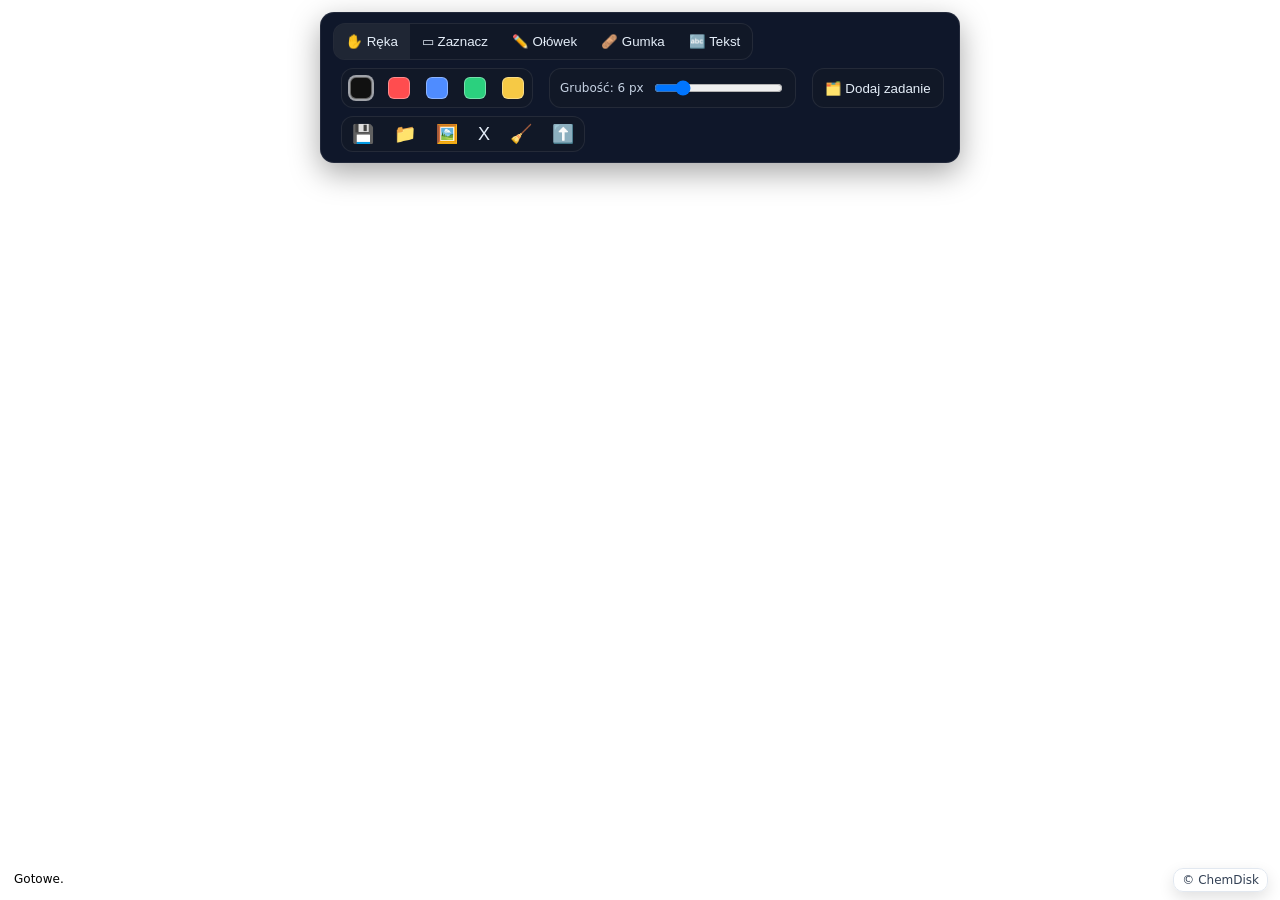
==== public/members/module/bitpaper/index.html @ 496ae7fc "new chemdisk" ====
<!DOCTYPE html>
<html lang="pl">
<head>
<base href="/members/module/bitpaper/">
<link rel="icon" href="https://cdn.jsdelivr.net/gh/Kuczis-Media/logo/benzene-ring.svg" type="image/svg+xml">
<meta charset="utf-8" />
<meta name="x-members" content="1" />
<meta name="viewport" content="width=device-width, initial-scale=1" />
<title>Tablica - ChemDisk</title>
<script src="https://identity.netlify.com/v1/netlify-identity-widget.js"></script>
<script src="/assets/js/auth.js"></script>

<style>
  :root{
    --bg:#eef2f6;
    --panel:#0f172a; --panel-2:#111827; --text:#e5eef9;
    --muted:#94a3b8; --accent:#4f8cff; --radius:14px;
    --board:#ffffff; --shadow:0 16px 36px rgba(0,0,0,.18);
  }
  *{box-sizing:border-box}
  html,body{height:100%;margin:0}
  body{font-family: ui-sans-serif, system-ui, -apple-system, Segoe UI, Roboto, "Inter", Arial, sans-serif; background:var(--bg);}

  #app{position:fixed; inset:0; display:flex}
  #stage{position:absolute; inset:0; background:var(--board); z-index:1}
  canvas{display:block; width:100%; height:100%; touch-action:none;}

  /* Toolbar */
  .toolbar{
    position:fixed; left:50%; top:12px; transform:translateX(-50%);
    background:var(--panel); color:var(--text);
    border:1px solid rgba(255,255,255,.08); border-radius:var(--radius);
    box-shadow:0 10px 30px rgba(0,0,0,.35);
    display:flex; flex-wrap:wrap; gap:8px; padding:10px 12px; z-index:1000
  }
  .group{display:flex; align-items:center; background:var(--panel-2); border:1px solid rgba(255,255,255,.08); border-radius:12px; overflow:hidden}
  .group + .group{margin-left:8px}
  .btn{appearance:none; border:0; background:transparent; color:var(--text); padding:10px 12px; cursor:pointer; display:inline-flex; align-items:center; gap:8px; transition:.15s ease; user-select:none; white-space:nowrap}
  .btn.icon{padding:8px 10px; font-size:18px; line-height:1}
  .btn[aria-pressed="true"], .btn:hover{background:rgba(255,255,255,.06)}
  .swatch{width:22px;height:22px; border-radius:6px; border:1px solid rgba(255,255,255,.35); margin:8px; cursor:pointer; outline:none}
  .swatch[aria-checked="true"]{box-shadow:0 0 0 2px #fff9;}
  .range{padding:0 10px; display:flex; align-items:center; gap:8px}
  .label{font-size:12px; color:#c6d2e3}

  /* Show-toolbar floating button */
  #showToolbarBtn{
    position:fixed; top:10px; left:50%; transform:translateX(-50%);
    display:none; z-index:1001;
    background:#0f172a; color:#e5eef9; border:1px solid rgba(255,255,255,.12);
    border-radius:999px; padding:6px 12px; cursor:pointer;
    box-shadow:0 10px 30px rgba(0,0,0,.35);
  }

  /* Inline text editor (no popup) */
  .inline-editor{
    position:absolute; z-index:1200; min-width:160px; max-width:min(520px, 70vw);
    color:#111; background:transparent; outline:none; border:1px dashed transparent;
    white-space:pre-wrap; word-break:break-word; line-height:1.25; padding:0; margin:0;
    transform-origin:top left; caret-color:currentColor;
  }
  .inline-editor::placeholder{color:#94a3b8}

  /* Status / Toast */
  .statusbar{position:fixed; left:14px; bottom:14px; z-index:1100}
  .statusbar .card{font-size:12px}
  .toast{position:fixed; right:14px; bottom:14px; z-index:1100; display:flex; flex-direction:column; gap:10px}
  .toast .item{background:#0f172a; color:#e5eef9; border:1px solid rgba(255,255,255,.12); border-radius:12px; padding:10px 12px; box-shadow:0 10px 30px rgba(0,0,0,.25)}

  /* Task window */
  .task-window{
    position:absolute; background:#ffffff; color:#0f172a; border:1px solid #dbe3ef;
    border-radius:14px; box-shadow:0 20px 40px rgba(0,0,0,.18);
    width:520px; height:360px; overflow:hidden; z-index:200; resize:both;
  }
  .task-window[hidden]{display:none}
  .task-window .tw-header{display:flex; align-items:center; justify-content:space-between; background:#f1f5f9; border-bottom:1px solid #dbe3ef; padding:8px 10px; cursor:grab; user-select:none}
  .task-window .tw-title{font-size:14px}
  .task-window .tw-actions{display:flex; gap:6px}
  .task-window .tw-actions button{border:0; background:#e2e8f0; color:#0f172a; border-radius:8px; padding:6px 8px; cursor:pointer}
  .task-window .tw-actions button:hover{background:#cbd5e1}
  .task-window .tw-content{
    position:absolute; inset:42px 10px 10px 10px; overflow:auto;
    display:flex; flex-direction:column; gap:8px;
  }
  .task-window .tw-content .drop-hint{font-size:12px; color:#64748b; border:1px dashed #cbd5e1; border-radius:10px; padding:10px; text-align:center}

  .tw-card{background:#ffffff; border:1px solid #e2e8f0; border-radius:12px; box-shadow:var(--shadow); overflow:hidden}
  .tw-card-body{padding:8px}
  .tw-image{flex:1 1 auto; min-height:160px; display:flex; flex-direction:column}
  .tw-image .tw-card-body{flex:1 1 auto; display:flex}
  .tw-image img{width:100%; height:100%; object-fit:contain; display:block; margin:0 auto; transform-origin:center center; transform:scale(1);}

  /* Brand */
  .brand{
    position:fixed; right:12px; bottom:8px; z-index:900;
    color:#334155; font-size:12px; background:#ffffffcc; padding:4px 8px;
    border:1px solid #e2e8f0; border-radius:10px; box-shadow:0 6px 16px rgba(0,0,0,.12);
    user-select:none;
  }

  @media (max-width:900px){
    .toolbar{left:12px; right:12px; transform:none}
  }
</style>
</head>
<body>
<div id="app">
  <!-- Toolbar -->
  <div class="toolbar" id="toolbar" role="toolbar" aria-label="Narzędzia">
    <div class="group" id="toolGroup" aria-label="Wybór narzędzia">
      <button class="btn" data-tool="pan" aria-pressed="true" title="Przesuwanie (Space)">✋ Ręka</button>
      <button class="btn" data-tool="select" aria-pressed="false" title="Zaznaczenie (S)">▭ Zaznacz</button>
      <button class="btn" data-tool="pencil" aria-pressed="false" title="Ołówek (P)">✏️ Ołówek</button>
      <button class="btn" data-tool="eraser" aria-pressed="false" title="Gumka (E)">🩹 Gumka</button>
      <button class="btn" data-tool="text" aria-pressed="false" title="Tekst (T)">🔤 Tekst</button>
    </div>

    <div class="group" id="colors" role="radiogroup" aria-label="Kolor">
      <button class="swatch" role="radio" aria-checked="true" data-color="#111111" style="background:#111111"></button>
      <button class="swatch" role="radio" aria-checked="false" data-color="#ff4d4f" style="background:#ff4d4f"></button>
      <button class="swatch" role="radio" aria-checked="false" data-color="#4f8cff" style="background:#4f8cff"></button>
      <button class="swatch" role="radio" aria-checked="false" data-color="#2bd07e" style="background:#2bd07e"></button>
      <button class="swatch" role="radio" aria-checked="false" data-color="#f6c945" style="background:#f6c945"></button>
    </div>

    <div class="group range">
      <span class="label" id="sizeLabel">Grubość: 6 px</span>
      <input id="size" type="range" min="1" max="100" step="1" value="20" aria-label="Grubość / Rozmiar" />
    </div>

    <div class="group">
      <button class="btn" id="addTaskWindow" title="Dodaj okno zadania">🗂️ Dodaj zadanie</button>
    </div>

    <div class="group" id="actionsGroup" aria-label="Akcje">
      <button class="btn icon" id="btnSave" title="Zapisz planszę (JSON)">💾</button>
      <input type="file" id="importFile" accept="application/json" hidden />
      <button class="btn icon" id="btnLoad" title="Wczytaj planszę (JSON)">📁</button>
      <button class="btn icon" id="btnPng" title="Eksport PNG">🖼️</button>
      <button class="btn icon" id="btnDelete" title="Usuń zaznaczenie">X</button>
      <button class="btn icon" id="btnClear" title="Wyczyść planszę">🧹</button>
      <button class="btn icon" id="hideToolbar" title="Ukryj pasek">⬆️</button>
    </div>
  </div>

  <!-- Przycisk do ponownego pokazania paska -->
  <button id="showToolbarBtn" title="Pokaż pasek">⬇️ Pasek</button>

  <!-- Stage -->
  <div id="stage">
    <canvas id="board" aria-label="Obszar rysowania"></canvas>
  </div>

  <div class="statusbar"><div class="card" id="status">Gotowe.</div></div>
  <div class="toast" id="toast"></div>
  <div class="brand">&copy; ChemDisk</div>
</div>

<script>
(async () => {
  'use strict';

  const authState = await window.ChemAuth.ready;
  if (!authState?.authenticated || !authState.session?.ok) return;

  /* ========= DOM & CTX ========= */
  const canvas = document.getElementById('board');
  const ctx = canvas.getContext('2d');

  /* ========= CURSORS ========= */
  function makeCursor(svg, x=0, y=0){
    const data = encodeURIComponent(svg.trim());
    return `url("data:image/svg+xml;utf8,${data}") ${x} ${y}, crosshair`;
  }
  const PENCIL_SVG = `<svg xmlns="http://www.w3.org/2000/svg" width="24" height="24" viewBox="0 0 24 24"><path d="M3 21l3-1 11-11-2-2L4 18l-1 3Z" fill="#000"/><path d="M14 5l2 2 2-2-2-2-2 2Z" fill="#000"/></svg>`;
  const ERASER_SVG = `<svg xmlns="http://www.w3.org/2000/svg" width="24" height="24" viewBox="0 0 24 24"><path d="M3 15l6-6a3 3 0 0 1 4 0l8 8-4 4H7l-4-4Z" fill="#000"/></svg>`;
  const CURSOR_PENCIL = makeCursor(PENCIL_SVG, 2, 20);
  const CURSOR_ERASER = makeCursor(ERASER_SVG, 12, 18);

  /* ========= STATE ========= */
  const state = {
    tool:'pan', color:'#111111',
    sizeStroke:6, sizeText:18, sizeEraser:24,
    pan:{x:0,y:0}, scale:1, spaceDown:false,
    drawing:false, dragging:false, activePointer:null,
    objects:[], history:[], future:[],
    selectionSet:new Set(), marquee:null,
    editor:null, windows:[], zCounter:100,
    dragContext:null
  };
  const MAX_BOARD_FILE_BYTES = 15 * 1024 * 1024;
  const MAX_TASK_IMAGE_BYTES = 8 * 1024 * 1024;
  const MAX_TASK_IMAGE_DATA_LENGTH = Math.ceil(MAX_TASK_IMAGE_BYTES * 4 / 3) + 256;
  const SAFE_IMAGE_DATA_RE = /^data:image\/(?:png|jpeg|webp|gif);base64,[a-z0-9+/=\s]+$/i;

  const statusEl = document.getElementById('status');
  const toastEl = document.getElementById('toast');

  /* ========= HELPERS ========= */
  const clamp=(v,a,b)=>Math.max(a,Math.min(b,v));
  function toast(msg){
    const el = document.createElement('div');
    el.className='item'; el.textContent=msg; toastEl.appendChild(el);
    setTimeout(()=>{ el.style.opacity='0'; el.style.transform='translateY(8px)'; }, 1800);
    setTimeout(()=>{ el.remove(); }, 2400);
  }
  function status(msg){ statusEl.textContent = msg; }
  function pointInRect(p, r, pad=0){
    return p.x>=r.x-pad && p.x<=r.x+r.w+pad && p.y>=r.y-pad && p.y<=r.y+r.h+pad;
  }

  /* ========= RESIZE / DPR ========= */
  function resize(){
    const dpr = Math.max(1, window.devicePixelRatio || 1);
    canvas.width = Math.round(window.innerWidth * dpr);
    canvas.height = Math.round(window.innerHeight * dpr);
    ctx.setTransform(dpr,0,0,dpr,0,0);
    draw();
  }
  window.addEventListener('resize', resize);

  /* ========= TOOLBAR SHOW/HIDE ========= */
  const toolbar = document.getElementById('toolbar');
  const hideToolbarBtn = document.getElementById('hideToolbar');
  const showToolbarBtn = document.getElementById('showToolbarBtn');
  hideToolbarBtn.addEventListener('click', ()=>{
    toolbar.style.display='none';
    showToolbarBtn.style.display='inline-flex';
  });
  showToolbarBtn.addEventListener('click', ()=>{
    toolbar.style.display='flex';
    showToolbarBtn.style.display='none';
  });

  /* ========= TOOLS ========= */
  const toolGroup = document.getElementById('toolGroup');
  toolGroup.addEventListener('click', (e)=>{
    const btn = e.target.closest('.btn'); if(!btn) return;
    setTool(btn.dataset.tool);
  });
  function setTool(t){
    state.tool = t;
    for(const b of toolGroup.querySelectorAll('.btn')) b.setAttribute('aria-pressed', String(b.dataset.tool===t));
    syncSliderToTool(); updateCursor(); status(`Narzędzie: ${t}`);
  }
  function updateCursor(){
    if(state.spaceDown || state.tool==='pan'){
      canvas.style.cursor = state.dragging ? 'grabbing' : 'grab';
    } else if(state.tool==='pencil'){ canvas.style.cursor = CURSOR_PENCIL;
    } else if(state.tool==='eraser'){ canvas.style.cursor = CURSOR_ERASER;
    } else if(state.tool==='select'){ canvas.style.cursor = 'crosshair';
    } else { canvas.style.cursor = 'text'; }
  }

  /* ========= COLORS ========= */
  const colors = document.getElementById('colors');
  colors.addEventListener('click', (e)=>{
    const sw = e.target.closest('.swatch'); if(!sw) return;
    state.color = sw.dataset.color;
    for(const s of colors.querySelectorAll('.swatch')) s.setAttribute('aria-checked', String(s===sw));
  });

  /* ========= SIZE SLIDER ========= */
  const size = document.getElementById('size'); const sizeLabel = document.getElementById('sizeLabel');
  const PENCIL_MIN=1, PENCIL_MAX=36, PENCIL_EXP=2.2;
  const ERASER_MIN=6, ERASER_MAX=64;
  const TEXT_MIN=12, TEXT_MAX=72;

  const linMap=(v, a1,b1, a2,b2)=> a2 + (b2-a2)*((v-a1)/(b1-a1));
  const pencilFromSlider=(v)=>Math.round(PENCIL_MIN + (PENCIL_MAX-PENCIL_MIN)*Math.pow((v-1)/99, PENCIL_EXP));
  const sliderFromPencil=(s)=>Math.round(1 + 99*Math.pow((clamp(s,PENCIL_MIN,PENCIL_MAX)-PENCIL_MIN)/(PENCIL_MAX-PENCIL_MIN), 1/PENCIL_EXP));
  const eraserFromSlider=(v)=>Math.round(linMap(v,1,100,ERASER_MIN,ERASER_MAX));
  const sliderFromEraser=(s)=>Math.round(linMap(clamp(s,ERASER_MIN,ERASER_MAX),ERASER_MIN,ERASER_MAX,1,100));
  const textFromSlider=(v)=>Math.round(linMap(v,1,100,TEXT_MIN,TEXT_MAX));
  const sliderFromText=(s)=>Math.round(linMap(clamp(s,TEXT_MIN,TEXT_MAX),TEXT_MIN,TEXT_MAX,1,100));

  function syncSliderToTool(){
    if(state.tool==='pencil'){
      size.value = sliderFromPencil(state.sizeStroke);
      sizeLabel.textContent = `Grubość: ${state.sizeStroke} px`;
    } else if(state.tool==='eraser'){
      size.value = sliderFromEraser(state.sizeEraser);
      sizeLabel.textContent = `Gumka: ${state.sizeEraser} px`;
    } else {
      size.value = sliderFromText(state.sizeText);
      sizeLabel.textContent = `Rozmiar tekstu: ${state.sizeText} px`;
    }
  }
  let pendingSizeSnapshot=null;
  let pendingSizeChanged=false;
  const selectedTextObjects=()=>Array.from(state.selectionSet).map(idx=>state.objects[idx]).filter(object=>object && object.type==='text');
  const beginSizeHistory=()=>{
    if(state.editor || state.tool==='pencil' || state.tool==='eraser' || !selectedTextObjects().length) return;
    if(!pendingSizeSnapshot) pendingSizeSnapshot=snapshot();
  };
  const finishSizeHistory=()=>{
    if(pendingSizeSnapshot && pendingSizeChanged) recordHistorySnapshot(pendingSizeSnapshot);
    pendingSizeSnapshot=null; pendingSizeChanged=false;
  };
  size.addEventListener('pointerdown', beginSizeHistory);
  size.addEventListener('input', (event)=>{
    const v = +size.value;
    if(state.tool==='pencil'){ state.sizeStroke=pencilFromSlider(v); sizeLabel.textContent=`Grubość: ${state.sizeStroke} px`; }
    else if(state.tool==='eraser'){ state.sizeEraser=eraserFromSlider(v); sizeLabel.textContent=`Gumka: ${state.sizeEraser} px`; }
    else { state.sizeText=textFromSlider(v); sizeLabel.textContent=`Rozmiar tekstu: ${state.sizeText} px`;
      if(state.editor && typeof state.editor.markDirty==='function') state.editor.markDirty();
      const selectedTexts=selectedTextObjects();
      const changesSelection=selectedTexts.some(object=>object.size!==state.sizeText);
      const immediateSnapshot = changesSelection && !state.editor && event.isTrusted===false ? snapshot() : null;
      if(changesSelection && !state.editor && !immediateSnapshot){
        if(!pendingSizeSnapshot) pendingSizeSnapshot=snapshot();
        pendingSizeChanged=true;
      }
      for(const object of selectedTexts) object.size=state.sizeText;
      if(state.editor){ state.editor.el.style.fontSize = (state.sizeText * state.scale) + 'px'; }
      draw();
      if(immediateSnapshot) recordHistorySnapshot(immediateSnapshot);
    }
  });
  size.addEventListener('change', finishSizeHistory);
  size.addEventListener('pointerup', finishSizeHistory);
  size.addEventListener('pointercancel', finishSizeHistory);
  size.addEventListener('blur', finishSizeHistory);

  /* ========= ACTIONS ========= */
  const btnSave = document.getElementById('btnSave');
  const btnLoad = document.getElementById('btnLoad');
  const btnPng  = document.getElementById('btnPng');
  const btnDelete = document.getElementById('btnDelete');
  const btnClear= document.getElementById('btnClear');
  const importFile = document.getElementById('importFile');

  btnSave.addEventListener('click', ()=>{
    const data = collectStateForExport();
    const blob = new Blob([JSON.stringify(data)], {type:'application/json'});
    const a = document.createElement('a');
    a.href = URL.createObjectURL(blob);
    a.download = `tablica-${new Date().toISOString().replace(/[:.]/g,'-')}.json`; // wymusza .json
    a.click(); URL.revokeObjectURL(a.href);
    toast('Zapisano plik JSON.');
  });
  btnLoad.addEventListener('click', ()=> importFile.click());
  importFile.addEventListener('change', (e)=>{
    const file = e.target.files && e.target.files[0]; if(!file) return;
    if(file.size > MAX_BOARD_FILE_BYTES){ alert('Plik planszy może mieć maksymalnie 15 MB.'); importFile.value=''; return; }
    const fr = new FileReader();
    fr.onload = ()=>{ try{ loadFromJsonString(fr.result); }catch(err){ alert('Błąd wczytywania: '+err.message); } };
    fr.readAsText(file); importFile.value='';
  });
  btnPng.addEventListener('click', ()=>{
    const w = window.innerWidth, h = window.innerHeight;
    const off = document.createElement('canvas'); off.width=w; off.height=h; const oc = off.getContext('2d');
    oc.fillStyle = '#ffffff'; oc.fillRect(0,0,w,h);
    drawTo(oc,w,h);
    const a = document.createElement('a'); a.href = off.toDataURL('image/png'); a.download = `tablica-${Date.now()}.png`; a.click();
  });
  btnDelete.addEventListener('click', ()=>{
    deleteSelection();
  });
  btnClear.addEventListener('click', ()=>{
    if(confirm('Wyczyścić całą planszę?')){
      pushHistory(); state.objects=[]; clearSelection(); closeEditor();
      for(const w of state.windows){ if(w.ro) w.ro.disconnect(); w.el.remove(); } state.windows=[];
      draw();
    }
  });

  /* ========= EXPORT / IMPORT ========= */
  function collectStateForExport(){
    const windows = state.windows.map(w=>{
      const content = w.el.querySelector('.tw-content');
      sanitizeTaskContent(content); // tylko obraz 1 szt.
      const rect = w.el.getBoundingClientRect();
      const cardsMeta = Array.from(content.querySelectorAll('.tw-card.tw-image')).map(card=>{
        const scale = parseFloat(card.dataset.scale || '1') || 1;
        return {type:'image', scale};
      });
      return {
        x:w.x, y:w.y, w:rect.width, h:rect.height,
        minimized:w.minimized || false,
        maximized: w.el.hasAttribute('data-max'),
        scroll: {top: content.scrollTop, left: content.scrollLeft},
        cards: cardsMeta,
        html: content.innerHTML
      };
    });
    return { type:'whiteboard-json', version:13, pan: state.pan, scale: state.scale, objects: state.objects, windows };
  }

  function normalizeBoardObjects(objects){
    if(!Array.isArray(objects)) return [];
    const normalized=[];
    for(const object of objects.slice(0, 5000)){
      if(!object || typeof object!=='object') continue;
      const color = /^#[0-9a-f]{6}$/i.test(String(object.color||'')) ? object.color : '#111111';
      if(object.type==='text'){
        normalized.push({
          type:'text',
          x:clamp(Number(object.x)||0, -1000000, 1000000),
          y:clamp(Number(object.y)||0, -1000000, 1000000),
          text:String(object.text||'').slice(0, 5000),
          size:clamp(Number(object.size)||18, 6, 240),
          color
        });
      } else if(object.type==='stroke' && Array.isArray(object.points)){
        const points=object.points.slice(0, 20000).map(point=>({
          x:clamp(Number(point?.x)||0, -1000000, 1000000),
          y:clamp(Number(point?.y)||0, -1000000, 1000000)
        }));
        if(points.length) normalized.push({type:'stroke', color, size:clamp(Number(object.size)||6, 1, 240), points});
      }
    }
    return normalized;
  }

  function loadFromJsonString(str){
    if(typeof str !== 'string' || str.length > MAX_BOARD_FILE_BYTES) throw new Error('Plik jest zbyt duży');
    const data = JSON.parse(str);
    if(!data || data.type!=='whiteboard-json') throw new Error('Nieprawidłowy plik');
    cancelActiveEditor();
    state.objects = normalizeBoardObjects(data.objects);
    state.pan = data.pan && Number.isFinite(Number(data.pan.x)) && Number.isFinite(Number(data.pan.y))
      ? {x:Number(data.pan.x), y:Number(data.pan.y)} : {x:0,y:0};
    state.scale = clamp(Number(data.scale) || 1, .1, 5);

    for(const w of [...state.windows]){ if(w.ro) w.ro.disconnect(); w.el.remove(); }
    state.windows=[];
    if(Array.isArray(data.windows)){ for(const w of data.windows.slice(0, 50)){ createTaskWindow({
      x:w.x,y:w.y,w:w.w,h:w.h, html:w.html, minimized:!!w.minimized, maximized:!!w.maximized,
      scroll: w.scroll, cards:w.cards, recordHistory:false
    }); } }
    clearSelection(); state.history=[]; state.future=[]; closeEditor(); draw();
  }

  // Autoload z query: ?path=plik.json
  (function autoloadFromQuery(){
    try{
      const params = new URLSearchParams(location.search);
      const path = (params.get('path') || '').trim();
      const safePath = /^[A-Za-z0-9][A-Za-z0-9_.-]{0,79}\.json$/i.test(path) ? path : '';
      if(safePath){
        fetch(safePath, {cache:'no-store'}).then(r=>{
          if(!r.ok) throw new Error('HTTP '+r.status);
          return r.text();
        }).then(txt=>{ loadFromJsonString(txt); })
        .catch(err=>{ toast('Nie udało się wczytać z path: '+err.message); });
      }
    }catch(e){}
  })();

  /* ========= COORDS ========= */
  function worldToScreen(pt){ return {x: pt.x*state.scale + state.pan.x, y: pt.y*state.scale + state.pan.y}; }
  function screenToWorld(pt){ return {x: (pt.x - state.pan.x)/state.scale, y: (pt.y - state.pan.y)/state.scale}; }

  /* ========= GRID ========= */
  function drawGrid(){
    const step = 48; const {scale, pan} = state;
    const w = canvas.clientWidth, h = canvas.clientHeight;
    const startX = Math.floor((-pan.x)/ (step*scale)) * step;
    const startY = Math.floor((-pan.y)/ (step*scale)) * step;
    ctx.save(); ctx.translate(pan.x, pan.y); ctx.scale(scale, scale);
    ctx.fillStyle = 'rgba(0,0,0,.06)';
    for(let x = startX; x < (w-pan.x)/scale + step; x+=step){
      for(let y = startY; y < (h-pan.y)/scale + step; y+=step){
        ctx.beginPath(); ctx.arc(x, y, 0.9, 0, Math.PI*2); ctx.fill();
      }
    }
    ctx.restore();
  }

  /* ========= DRAW ========= */
  function draw(){
    const w = canvas.clientWidth, h = canvas.clientHeight;
    ctx.setTransform(window.devicePixelRatio||1,0,0,window.devicePixelRatio||1,0,0);
    ctx.clearRect(0,0,w,h);
    ctx.fillStyle = '#ffffff'; ctx.fillRect(0,0,w,h);
    drawGrid();

    ctx.save();
    ctx.translate(state.pan.x, state.pan.y); ctx.scale(state.scale, state.scale);
    for(let i=0;i<state.objects.length;i++){
      const obj = state.objects[i];
      // Podczas edycji nie rysujemy tekstu edytowanego obiektu, aby uniknąć "cieniowania" (podwójnego renderu)
      if(state.editor && obj.type==='text' && i === state.editor.objIndex) continue;
      if(obj.type==='stroke') drawStroke(obj, ctx);
      else if(obj.type==='text') drawText(obj, ctx);
    }

    // selection bounds + handles
    if(state.selectionSet.size){
      const b = selectionBounds();
      if(b){
        ctx.save();
        ctx.lineWidth=1/state.scale; ctx.setLineDash([5,4]); ctx.strokeStyle='rgba(0,0,0,.45)';
        ctx.strokeRect(b.x-6, b.y-6, b.w+12, b.h+12);
        ctx.setLineDash([]);
        const hs = 5/state.scale; // small handles
        ctx.fillStyle='rgba(79,140,255,1)';
        for(const p of handlePoints(b)){ ctx.fillRect(p.x - hs, p.y - hs, hs*2, hs*2); }
        ctx.restore();
      }
    }

    // marquee
    if(state.marquee && state.marquee.active){
      const {start,current} = state.marquee;
      const rx = Math.min(start.x,current.x), ry = Math.min(start.y,current.y);
      const rw = Math.abs(start.x-current.x), rh = Math.abs(start.y-current.y);
      ctx.save();
      ctx.lineWidth=1/state.scale; ctx.setLineDash([6,4]); ctx.strokeStyle='rgba(0,0,0,.6)';
      ctx.fillStyle='rgba(79,140,255,.12)';
      ctx.fillRect(rx,ry,rw,rh); ctx.strokeRect(rx,ry,rw,rh);
      ctx.restore();
    }
    ctx.restore();

    layoutWindows();
    if(state.editor && state.editor.place) state.editor.place();
  }
  function drawTo(c,w,h){
    c.fillStyle='#fff'; c.fillRect(0,0,w,h);
    const step=48; const {scale, pan}=state;
    const startX=Math.floor((-pan.x)/(step*scale))*step;
    const startY=Math.floor((-pan.y)/(step*scale))*step;
    c.save(); c.translate(pan.x, pan.y); c.scale(scale, scale);
    c.fillStyle='rgba(0,0,0,.06)';
    for(let x=startX;x<(w-pan.x)/scale+step;x+=step){
      for(let y=startY;y<(h-pan.y)/scale+step;y+=step){
        c.beginPath(); c.arc(x,y,0.9,0,Math.PI*2); c.fill();
      }
    }
    for(const obj of state.objects){ if(obj.type==='stroke') drawStroke(obj, c); else if(obj.type==='text') drawText(obj, c); }
    c.restore();
  }

  function drawStroke(s,c){
    c.save(); c.lineJoin='round'; c.lineCap='round'; c.strokeStyle=s.color; c.lineWidth=s.size;
    c.beginPath();
    for(let i=0;i<s.points.length;i++){ const p=s.points[i]; if(i===0) c.moveTo(p.x,p.y); else c.lineTo(p.x,p.y); }
    c.stroke(); c.restore();
  }
  function drawText(t,c){
    c.save(); c.fillStyle=t.color; c.textBaseline='top';
    c.font=`${t.size}px Inter, ui-sans-serif, system-ui, -apple-system, Segoe UI, Roboto, Arial`;
    const lines=t.text.split('\n'); const lh=Math.round(t.size*1.25);
    for(let i=0;i<lines.length;i++) c.fillText(lines[i], t.x, t.y+i*lh);
    c.restore();
  }

  /* ========= BOUNDS / HIT ========= */
  function textBounds(t){
    const tester=document.createElement('canvas').getContext('2d');
    tester.font=`${t.size}px Inter, ui-sans-serif, system-ui, -apple-system, Segoe UI, Roboto, Arial`;
    const lines=t.text.split('\n'); let w=0;
    for(const line of lines){ w=Math.max(w, tester.measureText(line).width); }
    const h=Math.round(t.size*1.25)*lines.length;
    return {x:t.x,y:t.y,w,h};
  }
  function strokeBounds(s){
    let minX=Infinity,minY=Infinity,maxX=-Infinity,maxY=-Infinity;
    for(const p of s.points){ if(p.x<minX)minX=p.x; if(p.y<minY)minY=p.y; if(p.x>maxX)maxX=p.x; if(p.y>maxY)maxY=p.y; }
    return {x:minX,y:minY,w:maxX-minX,h:maxY-minY};
  }
  function objectBounds(o){ return o.type==='text'? textBounds(o) : o.type==='stroke'? strokeBounds(o) : null; }
  function rectsIntersect(a,b){ return a.x<=b.x+b.w && a.x+a.w>=b.x && a.y<=b.y+b.h && a.y+a.h>=b.y; }

  function selectionBounds(){
    if(!state.selectionSet.size) return null;
    let minX=Infinity,minY=Infinity,maxX=-Infinity,maxY=-Infinity;
    for(const idx of state.selectionSet){
      const b = objectBounds(state.objects[idx]); if(!b) continue;
      minX=Math.min(minX,b.x); minY=Math.min(minY,b.y); maxX=Math.max(maxX,b.x+b.w); maxY=Math.max(maxY,b.y+b.h);
    }
    if(minX===Infinity) return null;
    return {x:minX,y:minY,w:maxX-minX,h:maxY-minY};
  }
  function handlePoints(b){
    return [
      {x:b.x,y:b.y},{x:b.x+b.w,y:b.y},{x:b.x,y:b.y+b.h},{x:b.x+b.w,y:b.y+b.h}
    ];
  }
  function hitHandle(screenPt){
    const b = selectionBounds(); if(!b) return null;
    const hs = 8; // hit tolerance in px (screen)
    const pts = handlePoints(b).map(p=>({w:p, s: worldToScreen(p)}));
    for(let i=0;i<pts.length;i++){
      const s=pts[i].s;
      if(Math.abs(screenPt.x - s.x)<=hs && Math.abs(screenPt.y - s.y)<=hs){
        return {index:i, world:pts[i].w, center:{x:b.x+b.w/2,y:b.y+b.h/2}};
      }
    }
    return null;
  }

  // distance^2 point-segment
  function dist2PointSegment(p, v, w){
    const l2=(w.x-v.x)*(w.x-v.x)+(w.y-v.y)*(w.y-v.y); if(l2===0) return (p.x-v.x)**2+(p.y-v.y)**2;
    let t=((p.x-v.x)*(w.x-v.x)+(p.y-v.y)*(w.y-v.y))/l2; t=Math.max(0,Math.min(1,t));
    const proj={x: v.x+t*(w.x-v.x), y: v.y+t*(w.y-v.y)};
    return (p.x-proj.x)**2+(p.y-proj.y)**2;
  }
  function nearStroke(pt, s, tol){
    const tol2 = (tol*tol);
    for(let i=1;i<s.points.length;i++){
      if(dist2PointSegment(pt, s.points[i-1], s.points[i])<=tol2) return true;
    }
    return false;
  }

  /* ========= HISTORY ========= */
  function snapshot(){
    return JSON.stringify({
      objects:state.objects,
      windows: state.windows.map(w=>{
        const content = w.el.querySelector('.tw-content');
        return {x:w.x,y:w.y,w:w.w,h:w.h,minimized:w.minimized, maximized:w.el.hasAttribute('data-max'),
                scroll:{top:content.scrollTop,left:content.scrollLeft}, html: content.innerHTML};
      })
    });
  }
  function recordHistorySnapshot(serialized){
    state.history.push(serialized);
    if(state.history.length>150) state.history.shift();
    state.future=[];
  }
  function pushHistory(){ recordHistorySnapshot(snapshot()); }
  function restoreSnapshot(serialized){
    const saved = JSON.parse(serialized);
    state.objects = saved.objects||[];
    for(const w of [...state.windows]){ if(w.ro) w.ro.disconnect(); w.el.remove(); }
    state.windows=[];
    if(saved.windows){
      for(const w of saved.windows){
        createTaskWindow({
          x:w.x,y:w.y,w:w.w,h:w.h,html:w.html,
          minimized:!!w.minimized,maximized:!!w.maximized,scroll:w.scroll,
          recordHistory:false
        });
      }
    }
    clearSelection(); closeEditor(); draw();
  }
  function undo(){
    cancelActiveEditor();
    if(!state.history.length) return;
    state.future.push(snapshot());
    restoreSnapshot(state.history.pop());
  }
  function redo(){
    cancelActiveEditor();
    if(!state.future.length) return;
    state.history.push(snapshot());
    restoreSnapshot(state.future.pop());
  }

  /* ========= SELECTION ========= */
  function clearSelection(){ state.selectionSet.clear(); }
  function selectOnly(idx){ state.selectionSet.clear(); if(idx!=null) state.selectionSet.add(idx); }
  function selectByRect(rx,ry,rw,rh){
    state.selectionSet.clear();
    const r={x:rx,y:ry,w:rw,h:rh};
    for(let i=0;i<state.objects.length;i++){
      const o=state.objects[i]; const ob=objectBounds(o); if(!ob) continue;
      if(rectsIntersect(r, ob)) state.selectionSet.add(i);
    }
  }

  // Usuwa zaznaczone elementy — używane przez Delete/Backspace oraz przycisk X.
  function deleteSelection(){
    if(state.editor) return false;
    if(!state.selectionSet.size) return false;
    pushHistory();
    state.objects = state.objects.filter((_,i)=>!state.selectionSet.has(i));
    clearSelection();
    closeEditor();
    draw();
    return true;
  }

  /* ========= TRANSFORM SNAPSHOTS ========= */
  function snapshotSelected(){
    const snap=[];
    for(const idx of state.selectionSet){
      const o = state.objects[idx];
      if(o.type==='text'){ snap.push({idx, type:'text', x:o.x, y:o.y, size:o.size}); }
      else if(o.type==='stroke'){ snap.push({idx, type:'stroke', points: o.points.map(p=>({x:p.x,y:p.y}))}); }
    }
    return snap;
  }
  function applySnapshotDelta(snap, dx, dy){
    for(const s of snap){
      const o = state.objects[s.idx]; if(!o) continue;
      if(s.type==='text'){ o.x = s.x + dx; o.y = s.y + dy; }
      else if(s.type==='stroke'){ o.points = s.points.map(p=>({x:p.x+dx, y:p.y+dy})); }
    }
  }
  function applySnapshotScale(snap, cx, cy, k){
    k = Math.max(0.2, Math.min(5, k));
    for(const s of snap){
      const o = state.objects[s.idx]; if(!o) continue;
      if(s.type==='text'){
        o.x = cx + (s.x - cx) * k;
        o.y = cy + (s.y - cy) * k;
        o.size = Math.max(8, Math.round(s.size * k));
      } else if(s.type==='stroke'){
        o.points = s.points.map(p=>({x: cx + (p.x - cx)*k, y: cy + (p.y - cy)*k}));
      }
    }
  }

  /* ========= TEXT EDITOR (inline) ========= */
  function openEditor(worldPt, objIndex){
    cancelActiveEditor();

    const beforeSnapshot = snapshot();
    const isNewObject = objIndex==null;
    let targetObj;
    if(objIndex!=null){
      targetObj = state.objects[objIndex];
    } else {
      targetObj = { type:'text', x:worldPt.x, y:worldPt.y, text:'', size:state.sizeText, color:state.color };
      state.objects.push(targetObj);
      objIndex = state.objects.length - 1;
      selectOnly(objIndex);
    }
    // Zostawiamy zaznaczenie, żeby ramka była widoczna podczas edycji
    selectOnly(objIndex);

    const ed = document.createElement('div');
    ed.className = 'inline-editor';
    ed.contentEditable = 'true';
    ed.spellcheck = false;
    ed.style.color = targetObj.color;
    ed.style.font = `${targetObj.size*state.scale}px Inter, ui-sans-serif, system-ui, -apple-system, Segoe UI, Roboto, Arial`;
    ed.style.lineHeight = '1.25';
    ed.dataset.objIndex = String(objIndex);
    ed.textContent = targetObj.text || '';

    const place = () => {
      const pos = worldToScreen({x:targetObj.x, y:targetObj.y});
      ed.style.left = Math.round(pos.x) + 'px';
      ed.style.top  = Math.round(pos.y) + 'px';
      ed.style.fontSize = (targetObj.size * state.scale) + 'px';
    };
    // Zarejestruj edytor PRZED pierwszym rysowaniem, aby canvas nie narysował tekstu (brak cienia)
    const originalObject = isNewObject ? null : JSON.parse(JSON.stringify(targetObj));
    let dirty = isNewObject;
    let finished = false;
    let onDocPointerDown = null;
    const markDirty = () => { dirty = true; };
    state.editor = { el: ed, objIndex, place, markDirty };
    place();
    draw();
    document.body.appendChild(ed);

    const cleanup = () => {
      if(onDocPointerDown) document.removeEventListener('pointerdown', onDocPointerDown);
      closeEditor();
    };

    const commit = () => {
      if(finished) return;
      const txt = (ed.innerText || '').replace(/\u00A0/g,' ').replace(/\u200B/g,'').trimEnd();
      if(txt !== targetObj.text) markDirty();
      targetObj.text = txt;
      if(!targetObj.text.trim()){
        // Remove empty object
        const idx = state.objects.indexOf(targetObj);
        if(idx>=0){ state.objects.splice(idx,1); }
        clearSelection();
      } else {
        selectOnly(objIndex);
        setTool('select');
      }
      const changed = isNewObject
        ? state.objects.includes(targetObj)
        : dirty && JSON.stringify(targetObj) !== JSON.stringify(originalObject);
      if(changed) recordHistorySnapshot(beforeSnapshot);
      finished = true;
      cleanup(); draw();
    };

    const cancel = () => {
      if(finished) return;
      finished = true;
      if(isNewObject){
        const idx = state.objects.indexOf(targetObj);
        if(idx>=0) state.objects.splice(idx,1);
        clearSelection();
      } else {
        Object.keys(targetObj).forEach(key=>delete targetObj[key]);
        Object.assign(targetObj, originalObject);
        selectOnly(objIndex);
      }
      cleanup(); draw();
    };
    state.editor.cancel=cancel;

    const onInput = () => {
      const nextText = (ed.innerText || '').replace(/\u00A0/g,' ').replace(/\u200B/g,'');
      if(nextText !== targetObj.text) markDirty();
      targetObj.text = nextText;
      draw();
      autoSize();
    };

    const autoSize = () => {
      // Width grows naturally until max-width; keep position aligned.
      // Height grows with content line count automatically.
      // No extra logic needed beyond relayout against world coords.
      place();
    };

    // Ensure a visible caret when empty
    if(!ed.textContent){ ed.textContent = '\u200B'; }
    ed.addEventListener('input', onInput);
    ed.addEventListener('keydown', (e)=>{
      if(e.key==='Escape'){ e.preventDefault(); cancel(); }
      // Ctrl/Cmd+Enter = commit
      if((e.metaKey||e.ctrlKey) && e.key.toLowerCase()==='enter'){ e.preventDefault(); commit(); }
    });
    ed.addEventListener('blur', commit);

    // Don't close when clicking inside editor
    ed.addEventListener('pointerdown', (e)=>{ e.stopPropagation(); });
    // Finish when clicking outside the editor (register after current event cycle)
    onDocPointerDown = (e)=>{ if(!ed.contains(e.target)){ commit(); } };
    setTimeout(()=>{ document.addEventListener('pointerdown', onDocPointerDown, { once:true }); }, 0);

    // Set initial minimum height for caret visibility
    ed.style.minHeight = Math.round(targetObj.size * state.scale * 1.25) + 'px';
    setTimeout(()=>{ ed.focus(); place(); }, 0);
  }
  function closeEditor(){ if(state.editor){ state.editor.el.remove(); state.editor=null; } }
  function cancelActiveEditor(){
    if(!state.editor) return;
    if(typeof state.editor.cancel==='function') state.editor.cancel();
    else closeEditor();
  }

  /* ========= ERASER ========= */
  function startEraseStroke(pt){
    const stroke={type:'stroke', color:'#ffffff', size:state.sizeEraser, points:[pt]};
    state.objects.push(stroke); return stroke;
  }
  function eraseTextsAt(pt){
    const r = state.sizeEraser / state.scale;
    for(let i=state.objects.length-1;i>=0;i--){
      const o=state.objects[i]; if(o.type!=='text') continue;
      const b=textBounds(o);
      if(pt.x>=b.x-r && pt.x<=b.x+b.w+r && pt.y>=b.y-r && pt.y<=b.y+b.h+r){ state.objects.splice(i,1); }
    }
  }

  /* ========= HIT TEST ========= */
  function hitObject(pt){
    for(let i=state.objects.length-1;i>=0;i--){
      const o=state.objects[i];
      if(o.type==='text'){
        const r=textBounds(o);
        if(pt.x>=r.x-6 && pt.x<=r.x+r.w+6 && pt.y>=r.y-6 && pt.y<=r.y+r.h+6) return i;
      } else if(o.type==='stroke'){
        const b=strokeBounds(o); const tol=6/state.scale;
        if(pt.x>=b.x-tol && pt.x<=b.x+b.w+tol && pt.y>=b.y-tol && pt.y<=b.y+b.h+tol){
          if(nearStroke(pt,o,tol)) return i;
        }
      }
    }
    return null;
  }

  /* ========= POINTER ========= */
  let currentStroke=null;

  function onPointerDown(e){
    if(state.editor) return; // nie rysuj pod edytorem
    const rect=canvas.getBoundingClientRect();
    const ptS={x:e.clientX-rect.left, y:e.clientY-rect.top};
    const pt=screenToWorld(ptS);

    // SPACE lub Ręka -> pan
    if(state.spaceDown || state.tool==='pan'){
      state.activePointer=e.pointerId; canvas.setPointerCapture(e.pointerId);
      state.dragging=true; state.dragContext={mode:'pan', start:{x:e.clientX,y:e.clientY}, pan:{...state.pan}};
      updateCursor(); status('Przesuwanie...'); draw(); return;
    }

    // SELECTION: najpierw uchwyt skali
    if(state.tool==='select' && state.selectionSet.size){
      const hh = hitHandle({x:e.clientX, y:e.clientY});
      if(hh){
        pushHistory();
        state.activePointer=e.pointerId; canvas.setPointerCapture(e.pointerId);
        state.dragging=true;
        state.dragContext={mode:'scale-selection', center:hh.center, startLen:Math.hypot(hh.world.x-hh.center.x, hh.world.y-hh.center.y)||1, snapshot:snapshotSelected()};
        return;
      }
    }

    if(state.tool==='pencil'){
      pushHistory();
      state.activePointer=e.pointerId; canvas.setPointerCapture(e.pointerId);
      currentStroke={type:'stroke', color:state.color, size:state.sizeStroke, points:[pt]};
      state.objects.push(currentStroke); state.drawing=true; draw(); return;
    }

    if(state.tool==='eraser'){
      pushHistory();
      state.activePointer=e.pointerId; canvas.setPointerCapture(e.pointerId);
      eraseTextsAt(pt);
      currentStroke=startEraseStroke(pt); state.drawing=true; draw(); return;
    }

    if(state.tool==='text'){
      const idx=hitObject(pt);
      if(idx!=null && state.objects[idx].type==='text'){ openEditor({x:state.objects[idx].x,y:state.objects[idx].y}, idx); }
      else{ openEditor(pt,null); }
      return;
    }

    if(state.tool==='select'){
      const idx = hitObject(pt);
      if(idx!=null){
        const already = state.selectionSet.has(idx);
        if(e.shiftKey){ if(already) state.selectionSet.delete(idx); else state.selectionSet.add(idx); }
        else { if(!already) selectOnly(idx); } // klik w zaznaczony nie zawęża
        pushHistory();
        state.activePointer=e.pointerId; canvas.setPointerCapture(e.pointerId);
        state.dragging=true; state.dragContext={mode:'move-selection', startWorld:pt, snapshot: snapshotSelected()};
        draw(); return;
      } else {
        // klik wewnątrz ramki selekcji = ruch grupy
        const b = selectionBounds();
        if(b && pointInRect(pt, b, 0)){
          pushHistory();
          state.activePointer=e.pointerId; canvas.setPointerCapture(e.pointerId);
          state.dragging=true; state.dragContext={mode:'move-selection', startWorld:pt, snapshot: snapshotSelected()};
          draw(); return;
        }
        // poza selekcją -> marquee (single-click = odznacz)
        state.marquee={start:pt, current:pt, active:true, moved:false};
        draw(); return;
      }
    }
  }

  function onPointerMove(e){
    if(state.activePointer!==e.pointerId) {
      // marquee nie używa capture
      if(state.marquee && state.marquee.active){
        const rect=canvas.getBoundingClientRect();
        const ptS={x:e.clientX-rect.left, y:e.clientY-rect.top};
        const pt=screenToWorld(ptS);
        // zaznaczanie prostokątem
        const dx=Math.abs(pt.x - state.marquee.start.x);
        const dy=Math.abs(pt.y - state.marquee.start.y);
        if(dx>2 || dy>2) state.marquee.moved = true;
        state.marquee.current = pt;
        const sx = Math.min(state.marquee.start.x, pt.x);
        const sy = Math.min(state.marquee.start.y, pt.y);
        const sw = Math.abs(state.marquee.start.x - pt.x);
        const sh = Math.abs(state.marquee.start.y - pt.y);
        selectByRect(sx,sy,sw,sh); draw();
      }
      return;
    }
    const rect=canvas.getBoundingClientRect();
    const ptS={x:e.clientX-rect.left, y:e.clientY-rect.top};
    const pt=screenToWorld(ptS);

    if(state.drawing){
      if(state.tool==='pencil' && currentStroke){ currentStroke.points.push(pt); draw(); }
      else if(state.tool==='eraser' && currentStroke){ eraseTextsAt(pt); currentStroke.points.push(pt); draw(); }
      return;
    }
    if(state.dragging && state.dragContext){
      if(state.dragContext.mode==='pan'){
        const dx=e.clientX-state.dragContext.start.x; const dy=e.clientY-state.dragContext.start.y;
        state.pan.x=state.dragContext.pan.x+dx; state.pan.y=state.dragContext.pan.y+dy; draw(); updateCursor(); return;
      }
      if(state.dragContext.mode==='move-selection'){
        const dx = pt.x - state.dragContext.startWorld.x;
        const dy = pt.y - state.dragContext.startWorld.y;
        applySnapshotDelta(state.dragContext.snapshot, dx, dy); draw(); return;
      }
      if(state.dragContext.mode==='scale-selection'){
        const curLen = Math.hypot(pt.x - state.dragContext.center.x, pt.y - state.dragContext.center.y) || 0.001;
        const k = curLen / state.dragContext.startLen;
        applySnapshotScale(state.dragContext.snapshot, state.dragContext.center.x, state.dragContext.center.y, k); draw(); return;
      }
    }
  }

  function onPointerUp(e){
    if(state.activePointer===e.pointerId){
      state.drawing=false; state.dragging=false; state.dragContext=null;
      canvas.releasePointerCapture(e.pointerId);
    }
    if(state.marquee){
      if(state.marquee.active && !state.marquee.moved){
        // pojedynczy klik w pusty obszar -> odznacz
        clearSelection(); draw();
      }
      state.marquee=null;
    }
    currentStroke=null; state.activePointer=null;
    updateCursor(); status('Gotowe.'); draw();
  }

  canvas.addEventListener('pointerdown', onPointerDown);
  canvas.addEventListener('pointermove', onPointerMove);
  canvas.addEventListener('pointerup', onPointerUp);
  canvas.addEventListener('pointercancel', onPointerUp);

  // Dblclick = szybka edycja istniejącego tekstu
  canvas.addEventListener('dblclick',(e)=>{
    const rect=canvas.getBoundingClientRect();
    const ptS={x:e.clientX-rect.left, y:e.clientY-rect.top};
    const pt=screenToWorld(ptS);
    const idx=hitObject(pt);
    if(idx!=null && state.objects[idx].type==='text'){
      const obj=state.objects[idx]; openEditor({x:obj.x,y:obj.y}, idx);
    }
  });

  /* ========= KEYBOARD ========= */
  window.addEventListener('keydown',(e)=>{
    if(e.key===' '){ state.spaceDown=true; updateCursor(); }
    if(!state.editor){
      if(e.key.toLowerCase()==='s') setTool('select');
      if(e.key.toLowerCase()==='p') setTool('pencil');
      if(e.key.toLowerCase()==='e') setTool('eraser');
      if(e.key.toLowerCase()==='t') setTool('text');
      if(e.key.toLowerCase()==='h' || e.key.toLowerCase()==='r') setTool('pan');
      if(e.key==='['){ size.value = clamp(+size.value-1, 1, 100); size.dispatchEvent(new Event('input')); }
      if(e.key===']'){ size.value = clamp(+size.value+1, 1, 100); size.dispatchEvent(new Event('input')); }
      if((e.ctrlKey||e.metaKey) && e.key.toLowerCase()==='z'){ e.preventDefault(); undo(); }
      if((e.ctrlKey||e.metaKey) && e.key.toLowerCase()==='y'){ e.preventDefault(); redo(); }
      if(e.key==='Delete' || e.key==='Backspace'){
        if(deleteSelection()) e.preventDefault();
      }
    }
  });
  window.addEventListener('keyup', (e)=>{ if(e.key===' '){ state.spaceDown=false; updateCursor(); } });

  /* ========= TASK WINDOWS ========= */
  document.getElementById('addTaskWindow').addEventListener('click', ()=>{
    const center=screenToWorld({x:window.innerWidth/2, y:window.innerHeight/2});
    createTaskWindow({x:center.x-260,y:center.y-180,w:520,h:360});
  });

  function createTaskWindow({x=0,y=0,w=520,h=360, html='', minimized=false, maximized=false, scroll=null, cards=null, recordHistory=true}){
    x=clamp(Number(x)||0, -1000000, 1000000); y=clamp(Number(y)||0, -1000000, 1000000);
    w=clamp(Number(w)||520, 260, 2000); h=clamp(Number(h)||360, 180, 1600);
    if(recordHistory) pushHistory();
    const el=document.createElement('div'); el.className='task-window'; el.innerHTML=`
      <div class="tw-header"><span class="tw-title">Zadanie</span>
        <div class="tw-actions">
          <button data-act="min" title="Minimalizuj">–</button>
          <button data-act="max" title="Maksymalizuj">□</button>
          <button data-act="close" title="Zamknij">×</button>
        </div>
      </div>
      <div class="tw-content"><div class="drop-hint">Upuść obraz lub wklej (Ctrl+V)</div></div>`;
    const content=el.querySelector('.tw-content');
    if(html) restoreTaskContent(content, html);
    else sanitizeTaskContent(content);

    document.getElementById('stage').appendChild(el);
    const win={id:'w'+Math.random().toString(36).slice(2), x,y,w,h, minimized, el, z: ++state.zCounter, ro:null};
    el.style.width=w+'px'; el.style.height=h+'px'; el.style.zIndex=String(win.z);

    const header=el.querySelector('.tw-header');
    header.addEventListener('pointerdown', (e)=>{
      if(e.target.closest('.tw-actions')) return;
      header.setPointerCapture(e.pointerId);
      const start=screenToWorld({x:e.clientX,y:e.clientY});
      const off={x:start.x-win.x, y:start.y-win.y};
      const move=(ev)=>{ const cur=screenToWorld({x:ev.clientX,y:ev.clientY}); win.x=cur.x-off.x; win.y=cur.y-off.y; layoutWindows(); };
      const up=()=>{ header.releasePointerCapture(e.pointerId); header.removeEventListener('pointermove', move); header.removeEventListener('pointerup', up); };
      header.addEventListener('pointermove', move); header.addEventListener('pointerup', up);
    });
    el.addEventListener('mousedown', ()=>{ bringToFront(win); });

    const btnMin = el.querySelector('[data-act="min"]');
    const btnMax = el.querySelector('[data-act="max"]');
    const btnClose = el.querySelector('[data-act="close"]');
    [btnMin,btnMax,btnClose].forEach(b=>b.addEventListener('click', ev=>ev.stopPropagation()));

    btnMin.addEventListener('click', ()=>{ win.minimized=!win.minimized; content.toggleAttribute('hidden', win.minimized); });
    btnMax.addEventListener('click', ()=>{
      if(!el.hasAttribute('data-max')){
        el.setAttribute('data-max','1');
        win.x=screenToWorld({x:10,y:78}).x; win.y=screenToWorld({x:10,y:78}).y;
        const W=window.innerWidth-20, H=window.innerHeight-96;
        win.w=W; win.h=H; el.style.width=W+'px'; el.style.height=H+'px';
      } else {
        el.removeAttribute('data-max');
        win.w=w; win.h=h; el.style.width=w+'px'; el.style.height=h+'px';
      }
      layoutWindows();
    });
    btnClose.addEventListener('click', ()=>{
      pushHistory();
      clearTaskWindowContent(content); // usuń obraz z pamięci okna
      if(win.ro) win.ro.disconnect(); el.remove();
      state.windows = state.windows.filter(w=>w!==win);
    });

    // Zoom kółkiem na obrazie
    content.addEventListener('wheel', (e)=>{
      const card = e.target.closest && e.target.closest('.tw-card.tw-image');
      if(!card) return;
      e.preventDefault();
      const img = card.querySelector('img'); if(!img) return;
      const cur = parseFloat(card.dataset.scale||'1') || 1;
      let next = cur + (e.deltaY<0 ? 0.1 : -0.1);
      next = Math.min(3, Math.max(0.5, next));
      card.dataset.scale = String(next);
      img.style.transform = `scale(${next})`;
    }, {passive:false});

    // DnD + Paste (TYLKO obrazy; jedno zdjęcie – set/replace)
    content.addEventListener('dragover', (e)=>{ e.preventDefault(); });
    content.addEventListener('drop', (e)=>{
      e.preventDefault();
      if(!e.dataTransfer) return; const files=e.dataTransfer.files; if(!files||!files.length) return;
      handleImagesIntoTask(files, content);
    });
    content.addEventListener('paste', (e)=>{
      if(!e.clipboardData) return;
      const items=e.clipboardData.items; const files=[];
      for(const it of items){
        if(it.kind==='file'){ const f=it.getAsFile(); if(f && f.type.startsWith('image/')) files.push(f); }
        // ignorujemy tekst
      }
      if(files.length){ e.preventDefault(); handleImagesIntoTask(files, content); }
    });

    if(minimized) content.setAttribute('hidden','');
    if(maximized){
      el.setAttribute('data-max','1');
      win.x=screenToWorld({x:10,y:78}).x; win.y=screenToWorld({x:10,y:78}).y;
      const W=window.innerWidth-20, H=window.innerHeight-96;
      win.w=W; win.h=H; el.style.width=W+'px'; el.style.height=H+'px';
    }
    if(scroll){ content.scrollTop = scroll.top||0; content.scrollLeft = scroll.left||0; }
    if(cards){
      const imported = Array.from(content.querySelectorAll('.tw-card.tw-image'));
      imported.forEach((card,i)=>{
        const meta = cards[i]; if(!meta) return;
        const img = card.querySelector('img');
        const safeScale = clamp(Number(meta.scale) || 1, .5, 3);
        card.dataset.scale=String(safeScale); if(img) img.style.transform = `scale(${safeScale})`;
      });
    }

    win.ro = new ResizeObserver(()=>{ const r = el.getBoundingClientRect(); win.w = r.width; win.h = r.height; });
    win.ro.observe(el);

    state.windows.push(win); layoutWindows(); bringToFront(win); return win;
  }

  /* ========= TASK HELPERS ========= */
  function safeTaskImageSource(value){
    const source = typeof value === 'string' ? value : '';
    return source.length <= MAX_TASK_IMAGE_DATA_LENGTH && SAFE_IMAGE_DATA_RE.test(source) ? source : '';
  }
  function renderTaskImage(container, source, scale=1){
    container.replaceChildren();
    const safeSource = safeTaskImageSource(source);
    if(!safeSource){ ensureDropHint(container, true); return null; }
    const safeScale = clamp(Number(scale) || 1, .5, 3);
    const card = document.createElement('div');
    card.className='tw-card tw-image'; card.dataset.type='image'; card.dataset.scale=String(safeScale);
    const body = document.createElement('div'); body.className='tw-card-body';
    const img = document.createElement('img'); img.src=safeSource; img.alt='obraz'; img.style.transform=`scale(${safeScale})`;
    body.appendChild(img); card.appendChild(body); container.appendChild(card);
    return card;
  }
  function restoreTaskContent(container, html){
    const template = document.createElement('template');
    template.innerHTML = String(html || '').slice(0, MAX_TASK_IMAGE_DATA_LENGTH + 4096);
    const card = template.content.querySelector('.tw-card.tw-image');
    const image = card && card.querySelector('img');
    renderTaskImage(container, image ? image.getAttribute('src') : '', card ? card.dataset.scale : 1);
  }
  function sanitizeTaskContent(container){
    const card = container.querySelector('.tw-card.tw-image');
    const image = card && card.querySelector('img');
    renderTaskImage(container, image ? image.getAttribute('src') : '', card ? card.dataset.scale : 1);
  }
  function clearTaskWindowContent(container){
    Array.from(container.querySelectorAll('.tw-card.tw-image')).forEach(el=>el.remove());
    ensureDropHint(container, true);
  }
  function setOrReplaceImage(container, dataUrl){
    renderTaskImage(container, dataUrl, 1);
  }
  function ensureDropHint(container, show){
    let hint = container.querySelector('.drop-hint');
    if(show){
      if(!hint){
        hint=document.createElement('div');
        hint.className='drop-hint';
        hint.textContent='Upuść obraz lub wklej (Ctrl+V)';
        container.prepend(hint);
      }
    } else {
      if(hint) hint.remove();
    }
  }
  function handleImagesIntoTask(files, container){
    for(const f of files){
      if(!f) continue;
      if(f.size <= MAX_TASK_IMAGE_BYTES && ['image/png','image/jpeg','image/webp','image/gif'].includes(f.type)){
        const r=new FileReader();
        r.onload=()=>{ setOrReplaceImage(container, r.result); };
        r.readAsDataURL(f);
        break; // jedno zdjęcie
      }
    }
  }

  function bringToFront(win){ win.z=++state.zCounter; win.el.style.zIndex=String(win.z); }
  function layoutWindows(){
    for(const w of state.windows){
      const pos=worldToScreen({x:w.x,y:w.y});
      w.el.style.left=Math.round(pos.x)+'px';
      w.el.style.top=Math.round(pos.y)+'px';
    }
  }

  /* ========= START ========= */
  resize(); setTool('pan'); syncSliderToTool(); updateCursor();
  toast('Klik w puste odznacza zaznaczenie ✅');
})();
</script>
</body>
</html>
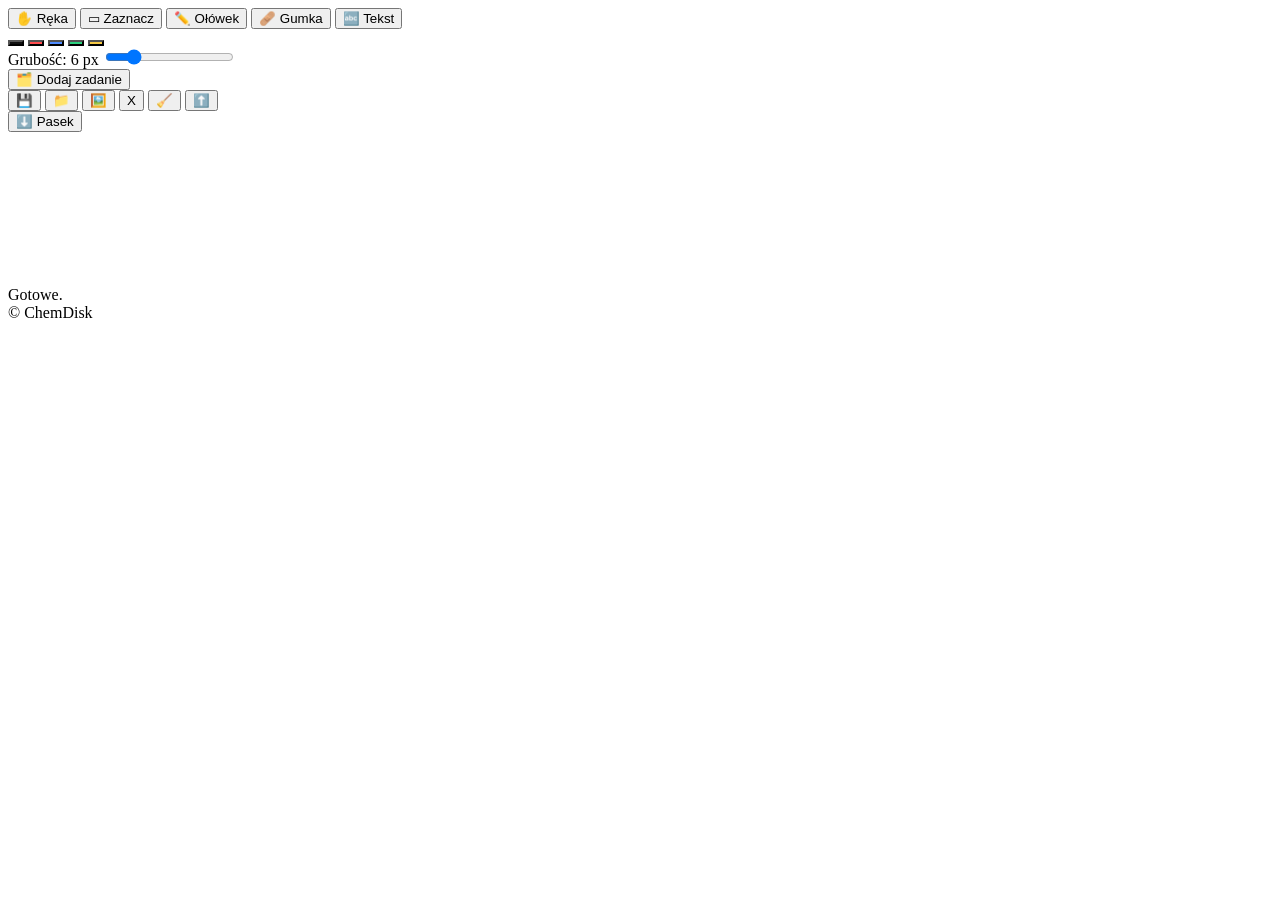
==== commit 457dbbfc: "update" ====
--- a/public/members/module/bitpaper/index.html
+++ b/public/members/module/bitpaper/index.html
@@ -7,102 +7,9 @@
 <meta name="x-members" content="1" />
 <meta name="viewport" content="width=device-width, initial-scale=1" />
 <title>Tablica - ChemDisk</title>
+<link rel="stylesheet" href="style.css">
 <script src="https://identity.netlify.com/v1/netlify-identity-widget.js"></script>
 <script src="/assets/js/auth.js"></script>
-
-<style>
-  :root{
-    --bg:#eef2f6;
-    --panel:#0f172a; --panel-2:#111827; --text:#e5eef9;
-    --muted:#94a3b8; --accent:#4f8cff; --radius:14px;
-    --board:#ffffff; --shadow:0 16px 36px rgba(0,0,0,.18);
-  }
-  *{box-sizing:border-box}
-  html,body{height:100%;margin:0}
-  body{font-family: ui-sans-serif, system-ui, -apple-system, Segoe UI, Roboto, "Inter", Arial, sans-serif; background:var(--bg);}
-
-  #app{position:fixed; inset:0; display:flex}
-  #stage{position:absolute; inset:0; background:var(--board); z-index:1}
-  canvas{display:block; width:100%; height:100%; touch-action:none;}
-
-  /* Toolbar */
-  .toolbar{
-    position:fixed; left:50%; top:12px; transform:translateX(-50%);
-    background:var(--panel); color:var(--text);
-    border:1px solid rgba(255,255,255,.08); border-radius:var(--radius);
-    box-shadow:0 10px 30px rgba(0,0,0,.35);
-    display:flex; flex-wrap:wrap; gap:8px; padding:10px 12px; z-index:1000
-  }
-  .group{display:flex; align-items:center; background:var(--panel-2); border:1px solid rgba(255,255,255,.08); border-radius:12px; overflow:hidden}
-  .group + .group{margin-left:8px}
-  .btn{appearance:none; border:0; background:transparent; color:var(--text); padding:10px 12px; cursor:pointer; display:inline-flex; align-items:center; gap:8px; transition:.15s ease; user-select:none; white-space:nowrap}
-  .btn.icon{padding:8px 10px; font-size:18px; line-height:1}
-  .btn[aria-pressed="true"], .btn:hover{background:rgba(255,255,255,.06)}
-  .swatch{width:22px;height:22px; border-radius:6px; border:1px solid rgba(255,255,255,.35); margin:8px; cursor:pointer; outline:none}
-  .swatch[aria-checked="true"]{box-shadow:0 0 0 2px #fff9;}
-  .range{padding:0 10px; display:flex; align-items:center; gap:8px}
-  .label{font-size:12px; color:#c6d2e3}
-
-  /* Show-toolbar floating button */
-  #showToolbarBtn{
-    position:fixed; top:10px; left:50%; transform:translateX(-50%);
-    display:none; z-index:1001;
-    background:#0f172a; color:#e5eef9; border:1px solid rgba(255,255,255,.12);
-    border-radius:999px; padding:6px 12px; cursor:pointer;
-    box-shadow:0 10px 30px rgba(0,0,0,.35);
-  }
-
-  /* Inline text editor (no popup) */
-  .inline-editor{
-    position:absolute; z-index:1200; min-width:160px; max-width:min(520px, 70vw);
-    color:#111; background:transparent; outline:none; border:1px dashed transparent;
-    white-space:pre-wrap; word-break:break-word; line-height:1.25; padding:0; margin:0;
-    transform-origin:top left; caret-color:currentColor;
-  }
-  .inline-editor::placeholder{color:#94a3b8}
-
-  /* Status / Toast */
-  .statusbar{position:fixed; left:14px; bottom:14px; z-index:1100}
-  .statusbar .card{font-size:12px}
-  .toast{position:fixed; right:14px; bottom:14px; z-index:1100; display:flex; flex-direction:column; gap:10px}
-  .toast .item{background:#0f172a; color:#e5eef9; border:1px solid rgba(255,255,255,.12); border-radius:12px; padding:10px 12px; box-shadow:0 10px 30px rgba(0,0,0,.25)}
-
-  /* Task window */
-  .task-window{
-    position:absolute; background:#ffffff; color:#0f172a; border:1px solid #dbe3ef;
-    border-radius:14px; box-shadow:0 20px 40px rgba(0,0,0,.18);
-    width:520px; height:360px; overflow:hidden; z-index:200; resize:both;
-  }
-  .task-window[hidden]{display:none}
-  .task-window .tw-header{display:flex; align-items:center; justify-content:space-between; background:#f1f5f9; border-bottom:1px solid #dbe3ef; padding:8px 10px; cursor:grab; user-select:none}
-  .task-window .tw-title{font-size:14px}
-  .task-window .tw-actions{display:flex; gap:6px}
-  .task-window .tw-actions button{border:0; background:#e2e8f0; color:#0f172a; border-radius:8px; padding:6px 8px; cursor:pointer}
-  .task-window .tw-actions button:hover{background:#cbd5e1}
-  .task-window .tw-content{
-    position:absolute; inset:42px 10px 10px 10px; overflow:auto;
-    display:flex; flex-direction:column; gap:8px;
-  }
-  .task-window .tw-content .drop-hint{font-size:12px; color:#64748b; border:1px dashed #cbd5e1; border-radius:10px; padding:10px; text-align:center}
-
-  .tw-card{background:#ffffff; border:1px solid #e2e8f0; border-radius:12px; box-shadow:var(--shadow); overflow:hidden}
-  .tw-card-body{padding:8px}
-  .tw-image{flex:1 1 auto; min-height:160px; display:flex; flex-direction:column}
-  .tw-image .tw-card-body{flex:1 1 auto; display:flex}
-  .tw-image img{width:100%; height:100%; object-fit:contain; display:block; margin:0 auto; transform-origin:center center; transform:scale(1);}
-
-  /* Brand */
-  .brand{
-    position:fixed; right:12px; bottom:8px; z-index:900;
-    color:#334155; font-size:12px; background:#ffffffcc; padding:4px 8px;
-    border:1px solid #e2e8f0; border-radius:10px; box-shadow:0 6px 16px rgba(0,0,0,.12);
-    user-select:none;
-  }
-
-  @media (max-width:900px){
-    .toolbar{left:12px; right:12px; transform:none}
-  }
-</style>
 </head>
 <body>
 <div id="app">
@@ -156,1086 +63,6 @@
   <div class="toast" id="toast"></div>
   <div class="brand">&copy; ChemDisk</div>
 </div>
-
-<script>
-(async () => {
-  'use strict';
-
-  const authState = await window.ChemAuth.ready;
-  if (!authState?.authenticated || !authState.session?.ok) return;
-
-  /* ========= DOM & CTX ========= */
-  const canvas = document.getElementById('board');
-  const ctx = canvas.getContext('2d');
-
-  /* ========= CURSORS ========= */
-  function makeCursor(svg, x=0, y=0){
-    const data = encodeURIComponent(svg.trim());
-    return `url("data:image/svg+xml;utf8,${data}") ${x} ${y}, crosshair`;
-  }
-  const PENCIL_SVG = `<svg xmlns="http://www.w3.org/2000/svg" width="24" height="24" viewBox="0 0 24 24"><path d="M3 21l3-1 11-11-2-2L4 18l-1 3Z" fill="#000"/><path d="M14 5l2 2 2-2-2-2-2 2Z" fill="#000"/></svg>`;
-  const ERASER_SVG = `<svg xmlns="http://www.w3.org/2000/svg" width="24" height="24" viewBox="0 0 24 24"><path d="M3 15l6-6a3 3 0 0 1 4 0l8 8-4 4H7l-4-4Z" fill="#000"/></svg>`;
-  const CURSOR_PENCIL = makeCursor(PENCIL_SVG, 2, 20);
-  const CURSOR_ERASER = makeCursor(ERASER_SVG, 12, 18);
-
-  /* ========= STATE ========= */
-  const state = {
-    tool:'pan', color:'#111111',
-    sizeStroke:6, sizeText:18, sizeEraser:24,
-    pan:{x:0,y:0}, scale:1, spaceDown:false,
-    drawing:false, dragging:false, activePointer:null,
-    objects:[], history:[], future:[],
-    selectionSet:new Set(), marquee:null,
-    editor:null, windows:[], zCounter:100,
-    dragContext:null
-  };
-  const MAX_BOARD_FILE_BYTES = 15 * 1024 * 1024;
-  const MAX_TASK_IMAGE_BYTES = 8 * 1024 * 1024;
-  const MAX_TASK_IMAGE_DATA_LENGTH = Math.ceil(MAX_TASK_IMAGE_BYTES * 4 / 3) + 256;
-  const SAFE_IMAGE_DATA_RE = /^data:image\/(?:png|jpeg|webp|gif);base64,[a-z0-9+/=\s]+$/i;
-
-  const statusEl = document.getElementById('status');
-  const toastEl = document.getElementById('toast');
-
-  /* ========= HELPERS ========= */
-  const clamp=(v,a,b)=>Math.max(a,Math.min(b,v));
-  function toast(msg){
-    const el = document.createElement('div');
-    el.className='item'; el.textContent=msg; toastEl.appendChild(el);
-    setTimeout(()=>{ el.style.opacity='0'; el.style.transform='translateY(8px)'; }, 1800);
-    setTimeout(()=>{ el.remove(); }, 2400);
-  }
-  function status(msg){ statusEl.textContent = msg; }
-  function pointInRect(p, r, pad=0){
-    return p.x>=r.x-pad && p.x<=r.x+r.w+pad && p.y>=r.y-pad && p.y<=r.y+r.h+pad;
-  }
-
-  /* ========= RESIZE / DPR ========= */
-  function resize(){
-    const dpr = Math.max(1, window.devicePixelRatio || 1);
-    canvas.width = Math.round(window.innerWidth * dpr);
-    canvas.height = Math.round(window.innerHeight * dpr);
-    ctx.setTransform(dpr,0,0,dpr,0,0);
-    draw();
-  }
-  window.addEventListener('resize', resize);
-
-  /* ========= TOOLBAR SHOW/HIDE ========= */
-  const toolbar = document.getElementById('toolbar');
-  const hideToolbarBtn = document.getElementById('hideToolbar');
-  const showToolbarBtn = document.getElementById('showToolbarBtn');
-  hideToolbarBtn.addEventListener('click', ()=>{
-    toolbar.style.display='none';
-    showToolbarBtn.style.display='inline-flex';
-  });
-  showToolbarBtn.addEventListener('click', ()=>{
-    toolbar.style.display='flex';
-    showToolbarBtn.style.display='none';
-  });
-
-  /* ========= TOOLS ========= */
-  const toolGroup = document.getElementById('toolGroup');
-  toolGroup.addEventListener('click', (e)=>{
-    const btn = e.target.closest('.btn'); if(!btn) return;
-    setTool(btn.dataset.tool);
-  });
-  function setTool(t){
-    state.tool = t;
-    for(const b of toolGroup.querySelectorAll('.btn')) b.setAttribute('aria-pressed', String(b.dataset.tool===t));
-    syncSliderToTool(); updateCursor(); status(`Narzędzie: ${t}`);
-  }
-  function updateCursor(){
-    if(state.spaceDown || state.tool==='pan'){
-      canvas.style.cursor = state.dragging ? 'grabbing' : 'grab';
-    } else if(state.tool==='pencil'){ canvas.style.cursor = CURSOR_PENCIL;
-    } else if(state.tool==='eraser'){ canvas.style.cursor = CURSOR_ERASER;
-    } else if(state.tool==='select'){ canvas.style.cursor = 'crosshair';
-    } else { canvas.style.cursor = 'text'; }
-  }
-
-  /* ========= COLORS ========= */
-  const colors = document.getElementById('colors');
-  colors.addEventListener('click', (e)=>{
-    const sw = e.target.closest('.swatch'); if(!sw) return;
-    state.color = sw.dataset.color;
-    for(const s of colors.querySelectorAll('.swatch')) s.setAttribute('aria-checked', String(s===sw));
-  });
-
-  /* ========= SIZE SLIDER ========= */
-  const size = document.getElementById('size'); const sizeLabel = document.getElementById('sizeLabel');
-  const PENCIL_MIN=1, PENCIL_MAX=36, PENCIL_EXP=2.2;
-  const ERASER_MIN=6, ERASER_MAX=64;
-  const TEXT_MIN=12, TEXT_MAX=72;
-
-  const linMap=(v, a1,b1, a2,b2)=> a2 + (b2-a2)*((v-a1)/(b1-a1));
-  const pencilFromSlider=(v)=>Math.round(PENCIL_MIN + (PENCIL_MAX-PENCIL_MIN)*Math.pow((v-1)/99, PENCIL_EXP));
-  const sliderFromPencil=(s)=>Math.round(1 + 99*Math.pow((clamp(s,PENCIL_MIN,PENCIL_MAX)-PENCIL_MIN)/(PENCIL_MAX-PENCIL_MIN), 1/PENCIL_EXP));
-  const eraserFromSlider=(v)=>Math.round(linMap(v,1,100,ERASER_MIN,ERASER_MAX));
-  const sliderFromEraser=(s)=>Math.round(linMap(clamp(s,ERASER_MIN,ERASER_MAX),ERASER_MIN,ERASER_MAX,1,100));
-  const textFromSlider=(v)=>Math.round(linMap(v,1,100,TEXT_MIN,TEXT_MAX));
-  const sliderFromText=(s)=>Math.round(linMap(clamp(s,TEXT_MIN,TEXT_MAX),TEXT_MIN,TEXT_MAX,1,100));
-
-  function syncSliderToTool(){
-    if(state.tool==='pencil'){
-      size.value = sliderFromPencil(state.sizeStroke);
-      sizeLabel.textContent = `Grubość: ${state.sizeStroke} px`;
-    } else if(state.tool==='eraser'){
-      size.value = sliderFromEraser(state.sizeEraser);
-      sizeLabel.textContent = `Gumka: ${state.sizeEraser} px`;
-    } else {
-      size.value = sliderFromText(state.sizeText);
-      sizeLabel.textContent = `Rozmiar tekstu: ${state.sizeText} px`;
-    }
-  }
-  let pendingSizeSnapshot=null;
-  let pendingSizeChanged=false;
-  const selectedTextObjects=()=>Array.from(state.selectionSet).map(idx=>state.objects[idx]).filter(object=>object && object.type==='text');
-  const beginSizeHistory=()=>{
-    if(state.editor || state.tool==='pencil' || state.tool==='eraser' || !selectedTextObjects().length) return;
-    if(!pendingSizeSnapshot) pendingSizeSnapshot=snapshot();
-  };
-  const finishSizeHistory=()=>{
-    if(pendingSizeSnapshot && pendingSizeChanged) recordHistorySnapshot(pendingSizeSnapshot);
-    pendingSizeSnapshot=null; pendingSizeChanged=false;
-  };
-  size.addEventListener('pointerdown', beginSizeHistory);
-  size.addEventListener('input', (event)=>{
-    const v = +size.value;
-    if(state.tool==='pencil'){ state.sizeStroke=pencilFromSlider(v); sizeLabel.textContent=`Grubość: ${state.sizeStroke} px`; }
-    else if(state.tool==='eraser'){ state.sizeEraser=eraserFromSlider(v); sizeLabel.textContent=`Gumka: ${state.sizeEraser} px`; }
-    else { state.sizeText=textFromSlider(v); sizeLabel.textContent=`Rozmiar tekstu: ${state.sizeText} px`;
-      if(state.editor && typeof state.editor.markDirty==='function') state.editor.markDirty();
-      const selectedTexts=selectedTextObjects();
-      const changesSelection=selectedTexts.some(object=>object.size!==state.sizeText);
-      const immediateSnapshot = changesSelection && !state.editor && event.isTrusted===false ? snapshot() : null;
-      if(changesSelection && !state.editor && !immediateSnapshot){
-        if(!pendingSizeSnapshot) pendingSizeSnapshot=snapshot();
-        pendingSizeChanged=true;
-      }
-      for(const object of selectedTexts) object.size=state.sizeText;
-      if(state.editor){ state.editor.el.style.fontSize = (state.sizeText * state.scale) + 'px'; }
-      draw();
-      if(immediateSnapshot) recordHistorySnapshot(immediateSnapshot);
-    }
-  });
-  size.addEventListener('change', finishSizeHistory);
-  size.addEventListener('pointerup', finishSizeHistory);
-  size.addEventListener('pointercancel', finishSizeHistory);
-  size.addEventListener('blur', finishSizeHistory);
-
-  /* ========= ACTIONS ========= */
-  const btnSave = document.getElementById('btnSave');
-  const btnLoad = document.getElementById('btnLoad');
-  const btnPng  = document.getElementById('btnPng');
-  const btnDelete = document.getElementById('btnDelete');
-  const btnClear= document.getElementById('btnClear');
-  const importFile = document.getElementById('importFile');
-
-  btnSave.addEventListener('click', ()=>{
-    const data = collectStateForExport();
-    const blob = new Blob([JSON.stringify(data)], {type:'application/json'});
-    const a = document.createElement('a');
-    a.href = URL.createObjectURL(blob);
-    a.download = `tablica-${new Date().toISOString().replace(/[:.]/g,'-')}.json`; // wymusza .json
-    a.click(); URL.revokeObjectURL(a.href);
-    toast('Zapisano plik JSON.');
-  });
-  btnLoad.addEventListener('click', ()=> importFile.click());
-  importFile.addEventListener('change', (e)=>{
-    const file = e.target.files && e.target.files[0]; if(!file) return;
-    if(file.size > MAX_BOARD_FILE_BYTES){ alert('Plik planszy może mieć maksymalnie 15 MB.'); importFile.value=''; return; }
-    const fr = new FileReader();
-    fr.onload = ()=>{ try{ loadFromJsonString(fr.result); }catch(err){ alert('Błąd wczytywania: '+err.message); } };
-    fr.readAsText(file); importFile.value='';
-  });
-  btnPng.addEventListener('click', ()=>{
-    const w = window.innerWidth, h = window.innerHeight;
-    const off = document.createElement('canvas'); off.width=w; off.height=h; const oc = off.getContext('2d');
-    oc.fillStyle = '#ffffff'; oc.fillRect(0,0,w,h);
-    drawTo(oc,w,h);
-    const a = document.createElement('a'); a.href = off.toDataURL('image/png'); a.download = `tablica-${Date.now()}.png`; a.click();
-  });
-  btnDelete.addEventListener('click', ()=>{
-    deleteSelection();
-  });
-  btnClear.addEventListener('click', ()=>{
-    if(confirm('Wyczyścić całą planszę?')){
-      pushHistory(); state.objects=[]; clearSelection(); closeEditor();
-      for(const w of state.windows){ if(w.ro) w.ro.disconnect(); w.el.remove(); } state.windows=[];
-      draw();
-    }
-  });
-
-  /* ========= EXPORT / IMPORT ========= */
-  function collectStateForExport(){
-    const windows = state.windows.map(w=>{
-      const content = w.el.querySelector('.tw-content');
-      sanitizeTaskContent(content); // tylko obraz 1 szt.
-      const rect = w.el.getBoundingClientRect();
-      const cardsMeta = Array.from(content.querySelectorAll('.tw-card.tw-image')).map(card=>{
-        const scale = parseFloat(card.dataset.scale || '1') || 1;
-        return {type:'image', scale};
-      });
-      return {
-        x:w.x, y:w.y, w:rect.width, h:rect.height,
-        minimized:w.minimized || false,
-        maximized: w.el.hasAttribute('data-max'),
-        scroll: {top: content.scrollTop, left: content.scrollLeft},
-        cards: cardsMeta,
-        html: content.innerHTML
-      };
-    });
-    return { type:'whiteboard-json', version:13, pan: state.pan, scale: state.scale, objects: state.objects, windows };
-  }
-
-  function normalizeBoardObjects(objects){
-    if(!Array.isArray(objects)) return [];
-    const normalized=[];
-    for(const object of objects.slice(0, 5000)){
-      if(!object || typeof object!=='object') continue;
-      const color = /^#[0-9a-f]{6}$/i.test(String(object.color||'')) ? object.color : '#111111';
-      if(object.type==='text'){
-        normalized.push({
-          type:'text',
-          x:clamp(Number(object.x)||0, -1000000, 1000000),
-          y:clamp(Number(object.y)||0, -1000000, 1000000),
-          text:String(object.text||'').slice(0, 5000),
-          size:clamp(Number(object.size)||18, 6, 240),
-          color
-        });
-      } else if(object.type==='stroke' && Array.isArray(object.points)){
-        const points=object.points.slice(0, 20000).map(point=>({
-          x:clamp(Number(point?.x)||0, -1000000, 1000000),
-          y:clamp(Number(point?.y)||0, -1000000, 1000000)
-        }));
-        if(points.length) normalized.push({type:'stroke', color, size:clamp(Number(object.size)||6, 1, 240), points});
-      }
-    }
-    return normalized;
-  }
-
-  function loadFromJsonString(str){
-    if(typeof str !== 'string' || str.length > MAX_BOARD_FILE_BYTES) throw new Error('Plik jest zbyt duży');
-    const data = JSON.parse(str);
-    if(!data || data.type!=='whiteboard-json') throw new Error('Nieprawidłowy plik');
-    cancelActiveEditor();
-    state.objects = normalizeBoardObjects(data.objects);
-    state.pan = data.pan && Number.isFinite(Number(data.pan.x)) && Number.isFinite(Number(data.pan.y))
-      ? {x:Number(data.pan.x), y:Number(data.pan.y)} : {x:0,y:0};
-    state.scale = clamp(Number(data.scale) || 1, .1, 5);
-
-    for(const w of [...state.windows]){ if(w.ro) w.ro.disconnect(); w.el.remove(); }
-    state.windows=[];
-    if(Array.isArray(data.windows)){ for(const w of data.windows.slice(0, 50)){ createTaskWindow({
-      x:w.x,y:w.y,w:w.w,h:w.h, html:w.html, minimized:!!w.minimized, maximized:!!w.maximized,
-      scroll: w.scroll, cards:w.cards, recordHistory:false
-    }); } }
-    clearSelection(); state.history=[]; state.future=[]; closeEditor(); draw();
-  }
-
-  // Autoload z query: ?path=plik.json
-  (function autoloadFromQuery(){
-    try{
-      const params = new URLSearchParams(location.search);
-      const path = (params.get('path') || '').trim();
-      const safePath = /^[A-Za-z0-9][A-Za-z0-9_.-]{0,79}\.json$/i.test(path) ? path : '';
-      if(safePath){
-        fetch(safePath, {cache:'no-store'}).then(r=>{
-          if(!r.ok) throw new Error('HTTP '+r.status);
-          return r.text();
-        }).then(txt=>{ loadFromJsonString(txt); })
-        .catch(err=>{ toast('Nie udało się wczytać z path: '+err.message); });
-      }
-    }catch(e){}
-  })();
-
-  /* ========= COORDS ========= */
-  function worldToScreen(pt){ return {x: pt.x*state.scale + state.pan.x, y: pt.y*state.scale + state.pan.y}; }
-  function screenToWorld(pt){ return {x: (pt.x - state.pan.x)/state.scale, y: (pt.y - state.pan.y)/state.scale}; }
-
-  /* ========= GRID ========= */
-  function drawGrid(){
-    const step = 48; const {scale, pan} = state;
-    const w = canvas.clientWidth, h = canvas.clientHeight;
-    const startX = Math.floor((-pan.x)/ (step*scale)) * step;
-    const startY = Math.floor((-pan.y)/ (step*scale)) * step;
-    ctx.save(); ctx.translate(pan.x, pan.y); ctx.scale(scale, scale);
-    ctx.fillStyle = 'rgba(0,0,0,.06)';
-    for(let x = startX; x < (w-pan.x)/scale + step; x+=step){
-      for(let y = startY; y < (h-pan.y)/scale + step; y+=step){
-        ctx.beginPath(); ctx.arc(x, y, 0.9, 0, Math.PI*2); ctx.fill();
-      }
-    }
-    ctx.restore();
-  }
-
-  /* ========= DRAW ========= */
-  function draw(){
-    const w = canvas.clientWidth, h = canvas.clientHeight;
-    ctx.setTransform(window.devicePixelRatio||1,0,0,window.devicePixelRatio||1,0,0);
-    ctx.clearRect(0,0,w,h);
-    ctx.fillStyle = '#ffffff'; ctx.fillRect(0,0,w,h);
-    drawGrid();
-
-    ctx.save();
-    ctx.translate(state.pan.x, state.pan.y); ctx.scale(state.scale, state.scale);
-    for(let i=0;i<state.objects.length;i++){
-      const obj = state.objects[i];
-      // Podczas edycji nie rysujemy tekstu edytowanego obiektu, aby uniknąć "cieniowania" (podwójnego renderu)
-      if(state.editor && obj.type==='text' && i === state.editor.objIndex) continue;
-      if(obj.type==='stroke') drawStroke(obj, ctx);
-      else if(obj.type==='text') drawText(obj, ctx);
-    }
-
-    // selection bounds + handles
-    if(state.selectionSet.size){
-      const b = selectionBounds();
-      if(b){
-        ctx.save();
-        ctx.lineWidth=1/state.scale; ctx.setLineDash([5,4]); ctx.strokeStyle='rgba(0,0,0,.45)';
-        ctx.strokeRect(b.x-6, b.y-6, b.w+12, b.h+12);
-        ctx.setLineDash([]);
-        const hs = 5/state.scale; // small handles
-        ctx.fillStyle='rgba(79,140,255,1)';
-        for(const p of handlePoints(b)){ ctx.fillRect(p.x - hs, p.y - hs, hs*2, hs*2); }
-        ctx.restore();
-      }
-    }
-
-    // marquee
-    if(state.marquee && state.marquee.active){
-      const {start,current} = state.marquee;
-      const rx = Math.min(start.x,current.x), ry = Math.min(start.y,current.y);
-      const rw = Math.abs(start.x-current.x), rh = Math.abs(start.y-current.y);
-      ctx.save();
-      ctx.lineWidth=1/state.scale; ctx.setLineDash([6,4]); ctx.strokeStyle='rgba(0,0,0,.6)';
-      ctx.fillStyle='rgba(79,140,255,.12)';
-      ctx.fillRect(rx,ry,rw,rh); ctx.strokeRect(rx,ry,rw,rh);
-      ctx.restore();
-    }
-    ctx.restore();
-
-    layoutWindows();
-    if(state.editor && state.editor.place) state.editor.place();
-  }
-  function drawTo(c,w,h){
-    c.fillStyle='#fff'; c.fillRect(0,0,w,h);
-    const step=48; const {scale, pan}=state;
-    const startX=Math.floor((-pan.x)/(step*scale))*step;
-    const startY=Math.floor((-pan.y)/(step*scale))*step;
-    c.save(); c.translate(pan.x, pan.y); c.scale(scale, scale);
-    c.fillStyle='rgba(0,0,0,.06)';
-    for(let x=startX;x<(w-pan.x)/scale+step;x+=step){
-      for(let y=startY;y<(h-pan.y)/scale+step;y+=step){
-        c.beginPath(); c.arc(x,y,0.9,0,Math.PI*2); c.fill();
-      }
-    }
-    for(const obj of state.objects){ if(obj.type==='stroke') drawStroke(obj, c); else if(obj.type==='text') drawText(obj, c); }
-    c.restore();
-  }
-
-  function drawStroke(s,c){
-    c.save(); c.lineJoin='round'; c.lineCap='round'; c.strokeStyle=s.color; c.lineWidth=s.size;
-    c.beginPath();
-    for(let i=0;i<s.points.length;i++){ const p=s.points[i]; if(i===0) c.moveTo(p.x,p.y); else c.lineTo(p.x,p.y); }
-    c.stroke(); c.restore();
-  }
-  function drawText(t,c){
-    c.save(); c.fillStyle=t.color; c.textBaseline='top';
-    c.font=`${t.size}px Inter, ui-sans-serif, system-ui, -apple-system, Segoe UI, Roboto, Arial`;
-    const lines=t.text.split('\n'); const lh=Math.round(t.size*1.25);
-    for(let i=0;i<lines.length;i++) c.fillText(lines[i], t.x, t.y+i*lh);
-    c.restore();
-  }
-
-  /* ========= BOUNDS / HIT ========= */
-  function textBounds(t){
-    const tester=document.createElement('canvas').getContext('2d');
-    tester.font=`${t.size}px Inter, ui-sans-serif, system-ui, -apple-system, Segoe UI, Roboto, Arial`;
-    const lines=t.text.split('\n'); let w=0;
-    for(const line of lines){ w=Math.max(w, tester.measureText(line).width); }
-    const h=Math.round(t.size*1.25)*lines.length;
-    return {x:t.x,y:t.y,w,h};
-  }
-  function strokeBounds(s){
-    let minX=Infinity,minY=Infinity,maxX=-Infinity,maxY=-Infinity;
-    for(const p of s.points){ if(p.x<minX)minX=p.x; if(p.y<minY)minY=p.y; if(p.x>maxX)maxX=p.x; if(p.y>maxY)maxY=p.y; }
-    return {x:minX,y:minY,w:maxX-minX,h:maxY-minY};
-  }
-  function objectBounds(o){ return o.type==='text'? textBounds(o) : o.type==='stroke'? strokeBounds(o) : null; }
-  function rectsIntersect(a,b){ return a.x<=b.x+b.w && a.x+a.w>=b.x && a.y<=b.y+b.h && a.y+a.h>=b.y; }
-
-  function selectionBounds(){
-    if(!state.selectionSet.size) return null;
-    let minX=Infinity,minY=Infinity,maxX=-Infinity,maxY=-Infinity;
-    for(const idx of state.selectionSet){
-      const b = objectBounds(state.objects[idx]); if(!b) continue;
-      minX=Math.min(minX,b.x); minY=Math.min(minY,b.y); maxX=Math.max(maxX,b.x+b.w); maxY=Math.max(maxY,b.y+b.h);
-    }
-    if(minX===Infinity) return null;
-    return {x:minX,y:minY,w:maxX-minX,h:maxY-minY};
-  }
-  function handlePoints(b){
-    return [
-      {x:b.x,y:b.y},{x:b.x+b.w,y:b.y},{x:b.x,y:b.y+b.h},{x:b.x+b.w,y:b.y+b.h}
-    ];
-  }
-  function hitHandle(screenPt){
-    const b = selectionBounds(); if(!b) return null;
-    const hs = 8; // hit tolerance in px (screen)
-    const pts = handlePoints(b).map(p=>({w:p, s: worldToScreen(p)}));
-    for(let i=0;i<pts.length;i++){
-      const s=pts[i].s;
-      if(Math.abs(screenPt.x - s.x)<=hs && Math.abs(screenPt.y - s.y)<=hs){
-        return {index:i, world:pts[i].w, center:{x:b.x+b.w/2,y:b.y+b.h/2}};
-      }
-    }
-    return null;
-  }
-
-  // distance^2 point-segment
-  function dist2PointSegment(p, v, w){
-    const l2=(w.x-v.x)*(w.x-v.x)+(w.y-v.y)*(w.y-v.y); if(l2===0) return (p.x-v.x)**2+(p.y-v.y)**2;
-    let t=((p.x-v.x)*(w.x-v.x)+(p.y-v.y)*(w.y-v.y))/l2; t=Math.max(0,Math.min(1,t));
-    const proj={x: v.x+t*(w.x-v.x), y: v.y+t*(w.y-v.y)};
-    return (p.x-proj.x)**2+(p.y-proj.y)**2;
-  }
-  function nearStroke(pt, s, tol){
-    const tol2 = (tol*tol);
-    for(let i=1;i<s.points.length;i++){
-      if(dist2PointSegment(pt, s.points[i-1], s.points[i])<=tol2) return true;
-    }
-    return false;
-  }
-
-  /* ========= HISTORY ========= */
-  function snapshot(){
-    return JSON.stringify({
-      objects:state.objects,
-      windows: state.windows.map(w=>{
-        const content = w.el.querySelector('.tw-content');
-        return {x:w.x,y:w.y,w:w.w,h:w.h,minimized:w.minimized, maximized:w.el.hasAttribute('data-max'),
-                scroll:{top:content.scrollTop,left:content.scrollLeft}, html: content.innerHTML};
-      })
-    });
-  }
-  function recordHistorySnapshot(serialized){
-    state.history.push(serialized);
-    if(state.history.length>150) state.history.shift();
-    state.future=[];
-  }
-  function pushHistory(){ recordHistorySnapshot(snapshot()); }
-  function restoreSnapshot(serialized){
-    const saved = JSON.parse(serialized);
-    state.objects = saved.objects||[];
-    for(const w of [...state.windows]){ if(w.ro) w.ro.disconnect(); w.el.remove(); }
-    state.windows=[];
-    if(saved.windows){
-      for(const w of saved.windows){
-        createTaskWindow({
-          x:w.x,y:w.y,w:w.w,h:w.h,html:w.html,
-          minimized:!!w.minimized,maximized:!!w.maximized,scroll:w.scroll,
-          recordHistory:false
-        });
-      }
-    }
-    clearSelection(); closeEditor(); draw();
-  }
-  function undo(){
-    cancelActiveEditor();
-    if(!state.history.length) return;
-    state.future.push(snapshot());
-    restoreSnapshot(state.history.pop());
-  }
-  function redo(){
-    cancelActiveEditor();
-    if(!state.future.length) return;
-    state.history.push(snapshot());
-    restoreSnapshot(state.future.pop());
-  }
-
-  /* ========= SELECTION ========= */
-  function clearSelection(){ state.selectionSet.clear(); }
-  function selectOnly(idx){ state.selectionSet.clear(); if(idx!=null) state.selectionSet.add(idx); }
-  function selectByRect(rx,ry,rw,rh){
-    state.selectionSet.clear();
-    const r={x:rx,y:ry,w:rw,h:rh};
-    for(let i=0;i<state.objects.length;i++){
-      const o=state.objects[i]; const ob=objectBounds(o); if(!ob) continue;
-      if(rectsIntersect(r, ob)) state.selectionSet.add(i);
-    }
-  }
-
-  // Usuwa zaznaczone elementy — używane przez Delete/Backspace oraz przycisk X.
-  function deleteSelection(){
-    if(state.editor) return false;
-    if(!state.selectionSet.size) return false;
-    pushHistory();
-    state.objects = state.objects.filter((_,i)=>!state.selectionSet.has(i));
-    clearSelection();
-    closeEditor();
-    draw();
-    return true;
-  }
-
-  /* ========= TRANSFORM SNAPSHOTS ========= */
-  function snapshotSelected(){
-    const snap=[];
-    for(const idx of state.selectionSet){
-      const o = state.objects[idx];
-      if(o.type==='text'){ snap.push({idx, type:'text', x:o.x, y:o.y, size:o.size}); }
-      else if(o.type==='stroke'){ snap.push({idx, type:'stroke', points: o.points.map(p=>({x:p.x,y:p.y}))}); }
-    }
-    return snap;
-  }
-  function applySnapshotDelta(snap, dx, dy){
-    for(const s of snap){
-      const o = state.objects[s.idx]; if(!o) continue;
-      if(s.type==='text'){ o.x = s.x + dx; o.y = s.y + dy; }
-      else if(s.type==='stroke'){ o.points = s.points.map(p=>({x:p.x+dx, y:p.y+dy})); }
-    }
-  }
-  function applySnapshotScale(snap, cx, cy, k){
-    k = Math.max(0.2, Math.min(5, k));
-    for(const s of snap){
-      const o = state.objects[s.idx]; if(!o) continue;
-      if(s.type==='text'){
-        o.x = cx + (s.x - cx) * k;
-        o.y = cy + (s.y - cy) * k;
-        o.size = Math.max(8, Math.round(s.size * k));
-      } else if(s.type==='stroke'){
-        o.points = s.points.map(p=>({x: cx + (p.x - cx)*k, y: cy + (p.y - cy)*k}));
-      }
-    }
-  }
-
-  /* ========= TEXT EDITOR (inline) ========= */
-  function openEditor(worldPt, objIndex){
-    cancelActiveEditor();
-
-    const beforeSnapshot = snapshot();
-    const isNewObject = objIndex==null;
-    let targetObj;
-    if(objIndex!=null){
-      targetObj = state.objects[objIndex];
-    } else {
-      targetObj = { type:'text', x:worldPt.x, y:worldPt.y, text:'', size:state.sizeText, color:state.color };
-      state.objects.push(targetObj);
-      objIndex = state.objects.length - 1;
-      selectOnly(objIndex);
-    }
-    // Zostawiamy zaznaczenie, żeby ramka była widoczna podczas edycji
-    selectOnly(objIndex);
-
-    const ed = document.createElement('div');
-    ed.className = 'inline-editor';
-    ed.contentEditable = 'true';
-    ed.spellcheck = false;
-    ed.style.color = targetObj.color;
-    ed.style.font = `${targetObj.size*state.scale}px Inter, ui-sans-serif, system-ui, -apple-system, Segoe UI, Roboto, Arial`;
-    ed.style.lineHeight = '1.25';
-    ed.dataset.objIndex = String(objIndex);
-    ed.textContent = targetObj.text || '';
-
-    const place = () => {
-      const pos = worldToScreen({x:targetObj.x, y:targetObj.y});
-      ed.style.left = Math.round(pos.x) + 'px';
-      ed.style.top  = Math.round(pos.y) + 'px';
-      ed.style.fontSize = (targetObj.size * state.scale) + 'px';
-    };
-    // Zarejestruj edytor PRZED pierwszym rysowaniem, aby canvas nie narysował tekstu (brak cienia)
-    const originalObject = isNewObject ? null : JSON.parse(JSON.stringify(targetObj));
-    let dirty = isNewObject;
-    let finished = false;
-    let onDocPointerDown = null;
-    const markDirty = () => { dirty = true; };
-    state.editor = { el: ed, objIndex, place, markDirty };
-    place();
-    draw();
-    document.body.appendChild(ed);
-
-    const cleanup = () => {
-      if(onDocPointerDown) document.removeEventListener('pointerdown', onDocPointerDown);
-      closeEditor();
-    };
-
-    const commit = () => {
-      if(finished) return;
-      const txt = (ed.innerText || '').replace(/\u00A0/g,' ').replace(/\u200B/g,'').trimEnd();
-      if(txt !== targetObj.text) markDirty();
-      targetObj.text = txt;
-      if(!targetObj.text.trim()){
-        // Remove empty object
-        const idx = state.objects.indexOf(targetObj);
-        if(idx>=0){ state.objects.splice(idx,1); }
-        clearSelection();
-      } else {
-        selectOnly(objIndex);
-        setTool('select');
-      }
-      const changed = isNewObject
-        ? state.objects.includes(targetObj)
-        : dirty && JSON.stringify(targetObj) !== JSON.stringify(originalObject);
-      if(changed) recordHistorySnapshot(beforeSnapshot);
-      finished = true;
-      cleanup(); draw();
-    };
-
-    const cancel = () => {
-      if(finished) return;
-      finished = true;
-      if(isNewObject){
-        const idx = state.objects.indexOf(targetObj);
-        if(idx>=0) state.objects.splice(idx,1);
-        clearSelection();
-      } else {
-        Object.keys(targetObj).forEach(key=>delete targetObj[key]);
-        Object.assign(targetObj, originalObject);
-        selectOnly(objIndex);
-      }
-      cleanup(); draw();
-    };
-    state.editor.cancel=cancel;
-
-    const onInput = () => {
-      const nextText = (ed.innerText || '').replace(/\u00A0/g,' ').replace(/\u200B/g,'');
-      if(nextText !== targetObj.text) markDirty();
-      targetObj.text = nextText;
-      draw();
-      autoSize();
-    };
-
-    const autoSize = () => {
-      // Width grows naturally until max-width; keep position aligned.
-      // Height grows with content line count automatically.
-      // No extra logic needed beyond relayout against world coords.
-      place();
-    };
-
-    // Ensure a visible caret when empty
-    if(!ed.textContent){ ed.textContent = '\u200B'; }
-    ed.addEventListener('input', onInput);
-    ed.addEventListener('keydown', (e)=>{
-      if(e.key==='Escape'){ e.preventDefault(); cancel(); }
-      // Ctrl/Cmd+Enter = commit
-      if((e.metaKey||e.ctrlKey) && e.key.toLowerCase()==='enter'){ e.preventDefault(); commit(); }
-    });
-    ed.addEventListener('blur', commit);
-
-    // Don't close when clicking inside editor
-    ed.addEventListener('pointerdown', (e)=>{ e.stopPropagation(); });
-    // Finish when clicking outside the editor (register after current event cycle)
-    onDocPointerDown = (e)=>{ if(!ed.contains(e.target)){ commit(); } };
-    setTimeout(()=>{ document.addEventListener('pointerdown', onDocPointerDown, { once:true }); }, 0);
-
-    // Set initial minimum height for caret visibility
-    ed.style.minHeight = Math.round(targetObj.size * state.scale * 1.25) + 'px';
-    setTimeout(()=>{ ed.focus(); place(); }, 0);
-  }
-  function closeEditor(){ if(state.editor){ state.editor.el.remove(); state.editor=null; } }
-  function cancelActiveEditor(){
-    if(!state.editor) return;
-    if(typeof state.editor.cancel==='function') state.editor.cancel();
-    else closeEditor();
-  }
-
-  /* ========= ERASER ========= */
-  function startEraseStroke(pt){
-    const stroke={type:'stroke', color:'#ffffff', size:state.sizeEraser, points:[pt]};
-    state.objects.push(stroke); return stroke;
-  }
-  function eraseTextsAt(pt){
-    const r = state.sizeEraser / state.scale;
-    for(let i=state.objects.length-1;i>=0;i--){
-      const o=state.objects[i]; if(o.type!=='text') continue;
-      const b=textBounds(o);
-      if(pt.x>=b.x-r && pt.x<=b.x+b.w+r && pt.y>=b.y-r && pt.y<=b.y+b.h+r){ state.objects.splice(i,1); }
-    }
-  }
-
-  /* ========= HIT TEST ========= */
-  function hitObject(pt){
-    for(let i=state.objects.length-1;i>=0;i--){
-      const o=state.objects[i];
-      if(o.type==='text'){
-        const r=textBounds(o);
-        if(pt.x>=r.x-6 && pt.x<=r.x+r.w+6 && pt.y>=r.y-6 && pt.y<=r.y+r.h+6) return i;
-      } else if(o.type==='stroke'){
-        const b=strokeBounds(o); const tol=6/state.scale;
-        if(pt.x>=b.x-tol && pt.x<=b.x+b.w+tol && pt.y>=b.y-tol && pt.y<=b.y+b.h+tol){
-          if(nearStroke(pt,o,tol)) return i;
-        }
-      }
-    }
-    return null;
-  }
-
-  /* ========= POINTER ========= */
-  let currentStroke=null;
-
-  function onPointerDown(e){
-    if(state.editor) return; // nie rysuj pod edytorem
-    const rect=canvas.getBoundingClientRect();
-    const ptS={x:e.clientX-rect.left, y:e.clientY-rect.top};
-    const pt=screenToWorld(ptS);
-
-    // SPACE lub Ręka -> pan
-    if(state.spaceDown || state.tool==='pan'){
-      state.activePointer=e.pointerId; canvas.setPointerCapture(e.pointerId);
-      state.dragging=true; state.dragContext={mode:'pan', start:{x:e.clientX,y:e.clientY}, pan:{...state.pan}};
-      updateCursor(); status('Przesuwanie...'); draw(); return;
-    }
-
-    // SELECTION: najpierw uchwyt skali
-    if(state.tool==='select' && state.selectionSet.size){
-      const hh = hitHandle({x:e.clientX, y:e.clientY});
-      if(hh){
-        pushHistory();
-        state.activePointer=e.pointerId; canvas.setPointerCapture(e.pointerId);
-        state.dragging=true;
-        state.dragContext={mode:'scale-selection', center:hh.center, startLen:Math.hypot(hh.world.x-hh.center.x, hh.world.y-hh.center.y)||1, snapshot:snapshotSelected()};
-        return;
-      }
-    }
-
-    if(state.tool==='pencil'){
-      pushHistory();
-      state.activePointer=e.pointerId; canvas.setPointerCapture(e.pointerId);
-      currentStroke={type:'stroke', color:state.color, size:state.sizeStroke, points:[pt]};
-      state.objects.push(currentStroke); state.drawing=true; draw(); return;
-    }
-
-    if(state.tool==='eraser'){
-      pushHistory();
-      state.activePointer=e.pointerId; canvas.setPointerCapture(e.pointerId);
-      eraseTextsAt(pt);
-      currentStroke=startEraseStroke(pt); state.drawing=true; draw(); return;
-    }
-
-    if(state.tool==='text'){
-      const idx=hitObject(pt);
-      if(idx!=null && state.objects[idx].type==='text'){ openEditor({x:state.objects[idx].x,y:state.objects[idx].y}, idx); }
-      else{ openEditor(pt,null); }
-      return;
-    }
-
-    if(state.tool==='select'){
-      const idx = hitObject(pt);
-      if(idx!=null){
-        const already = state.selectionSet.has(idx);
-        if(e.shiftKey){ if(already) state.selectionSet.delete(idx); else state.selectionSet.add(idx); }
-        else { if(!already) selectOnly(idx); } // klik w zaznaczony nie zawęża
-        pushHistory();
-        state.activePointer=e.pointerId; canvas.setPointerCapture(e.pointerId);
-        state.dragging=true; state.dragContext={mode:'move-selection', startWorld:pt, snapshot: snapshotSelected()};
-        draw(); return;
-      } else {
-        // klik wewnątrz ramki selekcji = ruch grupy
-        const b = selectionBounds();
-        if(b && pointInRect(pt, b, 0)){
-          pushHistory();
-          state.activePointer=e.pointerId; canvas.setPointerCapture(e.pointerId);
-          state.dragging=true; state.dragContext={mode:'move-selection', startWorld:pt, snapshot: snapshotSelected()};
-          draw(); return;
-        }
-        // poza selekcją -> marquee (single-click = odznacz)
-        state.marquee={start:pt, current:pt, active:true, moved:false};
-        draw(); return;
-      }
-    }
-  }
-
-  function onPointerMove(e){
-    if(state.activePointer!==e.pointerId) {
-      // marquee nie używa capture
-      if(state.marquee && state.marquee.active){
-        const rect=canvas.getBoundingClientRect();
-        const ptS={x:e.clientX-rect.left, y:e.clientY-rect.top};
-        const pt=screenToWorld(ptS);
-        // zaznaczanie prostokątem
-        const dx=Math.abs(pt.x - state.marquee.start.x);
-        const dy=Math.abs(pt.y - state.marquee.start.y);
-        if(dx>2 || dy>2) state.marquee.moved = true;
-        state.marquee.current = pt;
-        const sx = Math.min(state.marquee.start.x, pt.x);
-        const sy = Math.min(state.marquee.start.y, pt.y);
-        const sw = Math.abs(state.marquee.start.x - pt.x);
-        const sh = Math.abs(state.marquee.start.y - pt.y);
-        selectByRect(sx,sy,sw,sh); draw();
-      }
-      return;
-    }
-    const rect=canvas.getBoundingClientRect();
-    const ptS={x:e.clientX-rect.left, y:e.clientY-rect.top};
-    const pt=screenToWorld(ptS);
-
-    if(state.drawing){
-      if(state.tool==='pencil' && currentStroke){ currentStroke.points.push(pt); draw(); }
-      else if(state.tool==='eraser' && currentStroke){ eraseTextsAt(pt); currentStroke.points.push(pt); draw(); }
-      return;
-    }
-    if(state.dragging && state.dragContext){
-      if(state.dragContext.mode==='pan'){
-        const dx=e.clientX-state.dragContext.start.x; const dy=e.clientY-state.dragContext.start.y;
-        state.pan.x=state.dragContext.pan.x+dx; state.pan.y=state.dragContext.pan.y+dy; draw(); updateCursor(); return;
-      }
-      if(state.dragContext.mode==='move-selection'){
-        const dx = pt.x - state.dragContext.startWorld.x;
-        const dy = pt.y - state.dragContext.startWorld.y;
-        applySnapshotDelta(state.dragContext.snapshot, dx, dy); draw(); return;
-      }
-      if(state.dragContext.mode==='scale-selection'){
-        const curLen = Math.hypot(pt.x - state.dragContext.center.x, pt.y - state.dragContext.center.y) || 0.001;
-        const k = curLen / state.dragContext.startLen;
-        applySnapshotScale(state.dragContext.snapshot, state.dragContext.center.x, state.dragContext.center.y, k); draw(); return;
-      }
-    }
-  }
-
-  function onPointerUp(e){
-    if(state.activePointer===e.pointerId){
-      state.drawing=false; state.dragging=false; state.dragContext=null;
-      canvas.releasePointerCapture(e.pointerId);
-    }
-    if(state.marquee){
-      if(state.marquee.active && !state.marquee.moved){
-        // pojedynczy klik w pusty obszar -> odznacz
-        clearSelection(); draw();
-      }
-      state.marquee=null;
-    }
-    currentStroke=null; state.activePointer=null;
-    updateCursor(); status('Gotowe.'); draw();
-  }
-
-  canvas.addEventListener('pointerdown', onPointerDown);
-  canvas.addEventListener('pointermove', onPointerMove);
-  canvas.addEventListener('pointerup', onPointerUp);
-  canvas.addEventListener('pointercancel', onPointerUp);
-
-  // Dblclick = szybka edycja istniejącego tekstu
-  canvas.addEventListener('dblclick',(e)=>{
-    const rect=canvas.getBoundingClientRect();
-    const ptS={x:e.clientX-rect.left, y:e.clientY-rect.top};
-    const pt=screenToWorld(ptS);
-    const idx=hitObject(pt);
-    if(idx!=null && state.objects[idx].type==='text'){
-      const obj=state.objects[idx]; openEditor({x:obj.x,y:obj.y}, idx);
-    }
-  });
-
-  /* ========= KEYBOARD ========= */
-  window.addEventListener('keydown',(e)=>{
-    if(e.key===' '){ state.spaceDown=true; updateCursor(); }
-    if(!state.editor){
-      if(e.key.toLowerCase()==='s') setTool('select');
-      if(e.key.toLowerCase()==='p') setTool('pencil');
-      if(e.key.toLowerCase()==='e') setTool('eraser');
-      if(e.key.toLowerCase()==='t') setTool('text');
-      if(e.key.toLowerCase()==='h' || e.key.toLowerCase()==='r') setTool('pan');
-      if(e.key==='['){ size.value = clamp(+size.value-1, 1, 100); size.dispatchEvent(new Event('input')); }
-      if(e.key===']'){ size.value = clamp(+size.value+1, 1, 100); size.dispatchEvent(new Event('input')); }
-      if((e.ctrlKey||e.metaKey) && e.key.toLowerCase()==='z'){ e.preventDefault(); undo(); }
-      if((e.ctrlKey||e.metaKey) && e.key.toLowerCase()==='y'){ e.preventDefault(); redo(); }
-      if(e.key==='Delete' || e.key==='Backspace'){
-        if(deleteSelection()) e.preventDefault();
-      }
-    }
-  });
-  window.addEventListener('keyup', (e)=>{ if(e.key===' '){ state.spaceDown=false; updateCursor(); } });
-
-  /* ========= TASK WINDOWS ========= */
-  document.getElementById('addTaskWindow').addEventListener('click', ()=>{
-    const center=screenToWorld({x:window.innerWidth/2, y:window.innerHeight/2});
-    createTaskWindow({x:center.x-260,y:center.y-180,w:520,h:360});
-  });
-
-  function createTaskWindow({x=0,y=0,w=520,h=360, html='', minimized=false, maximized=false, scroll=null, cards=null, recordHistory=true}){
-    x=clamp(Number(x)||0, -1000000, 1000000); y=clamp(Number(y)||0, -1000000, 1000000);
-    w=clamp(Number(w)||520, 260, 2000); h=clamp(Number(h)||360, 180, 1600);
-    if(recordHistory) pushHistory();
-    const el=document.createElement('div'); el.className='task-window'; el.innerHTML=`
-      <div class="tw-header"><span class="tw-title">Zadanie</span>
-        <div class="tw-actions">
-          <button data-act="min" title="Minimalizuj">–</button>
-          <button data-act="max" title="Maksymalizuj">□</button>
-          <button data-act="close" title="Zamknij">×</button>
-        </div>
-      </div>
-      <div class="tw-content"><div class="drop-hint">Upuść obraz lub wklej (Ctrl+V)</div></div>`;
-    const content=el.querySelector('.tw-content');
-    if(html) restoreTaskContent(content, html);
-    else sanitizeTaskContent(content);
-
-    document.getElementById('stage').appendChild(el);
-    const win={id:'w'+Math.random().toString(36).slice(2), x,y,w,h, minimized, el, z: ++state.zCounter, ro:null};
-    el.style.width=w+'px'; el.style.height=h+'px'; el.style.zIndex=String(win.z);
-
-    const header=el.querySelector('.tw-header');
-    header.addEventListener('pointerdown', (e)=>{
-      if(e.target.closest('.tw-actions')) return;
-      header.setPointerCapture(e.pointerId);
-      const start=screenToWorld({x:e.clientX,y:e.clientY});
-      const off={x:start.x-win.x, y:start.y-win.y};
-      const move=(ev)=>{ const cur=screenToWorld({x:ev.clientX,y:ev.clientY}); win.x=cur.x-off.x; win.y=cur.y-off.y; layoutWindows(); };
-      const up=()=>{ header.releasePointerCapture(e.pointerId); header.removeEventListener('pointermove', move); header.removeEventListener('pointerup', up); };
-      header.addEventListener('pointermove', move); header.addEventListener('pointerup', up);
-    });
-    el.addEventListener('mousedown', ()=>{ bringToFront(win); });
-
-    const btnMin = el.querySelector('[data-act="min"]');
-    const btnMax = el.querySelector('[data-act="max"]');
-    const btnClose = el.querySelector('[data-act="close"]');
-    [btnMin,btnMax,btnClose].forEach(b=>b.addEventListener('click', ev=>ev.stopPropagation()));
-
-    btnMin.addEventListener('click', ()=>{ win.minimized=!win.minimized; content.toggleAttribute('hidden', win.minimized); });
-    btnMax.addEventListener('click', ()=>{
-      if(!el.hasAttribute('data-max')){
-        el.setAttribute('data-max','1');
-        win.x=screenToWorld({x:10,y:78}).x; win.y=screenToWorld({x:10,y:78}).y;
-        const W=window.innerWidth-20, H=window.innerHeight-96;
-        win.w=W; win.h=H; el.style.width=W+'px'; el.style.height=H+'px';
-      } else {
-        el.removeAttribute('data-max');
-        win.w=w; win.h=h; el.style.width=w+'px'; el.style.height=h+'px';
-      }
-      layoutWindows();
-    });
-    btnClose.addEventListener('click', ()=>{
-      pushHistory();
-      clearTaskWindowContent(content); // usuń obraz z pamięci okna
-      if(win.ro) win.ro.disconnect(); el.remove();
-      state.windows = state.windows.filter(w=>w!==win);
-    });
-
-    // Zoom kółkiem na obrazie
-    content.addEventListener('wheel', (e)=>{
-      const card = e.target.closest && e.target.closest('.tw-card.tw-image');
-      if(!card) return;
-      e.preventDefault();
-      const img = card.querySelector('img'); if(!img) return;
-      const cur = parseFloat(card.dataset.scale||'1') || 1;
-      let next = cur + (e.deltaY<0 ? 0.1 : -0.1);
-      next = Math.min(3, Math.max(0.5, next));
-      card.dataset.scale = String(next);
-      img.style.transform = `scale(${next})`;
-    }, {passive:false});
-
-    // DnD + Paste (TYLKO obrazy; jedno zdjęcie – set/replace)
-    content.addEventListener('dragover', (e)=>{ e.preventDefault(); });
-    content.addEventListener('drop', (e)=>{
-      e.preventDefault();
-      if(!e.dataTransfer) return; const files=e.dataTransfer.files; if(!files||!files.length) return;
-      handleImagesIntoTask(files, content);
-    });
-    content.addEventListener('paste', (e)=>{
-      if(!e.clipboardData) return;
-      const items=e.clipboardData.items; const files=[];
-      for(const it of items){
-        if(it.kind==='file'){ const f=it.getAsFile(); if(f && f.type.startsWith('image/')) files.push(f); }
-        // ignorujemy tekst
-      }
-      if(files.length){ e.preventDefault(); handleImagesIntoTask(files, content); }
-    });
-
-    if(minimized) content.setAttribute('hidden','');
-    if(maximized){
-      el.setAttribute('data-max','1');
-      win.x=screenToWorld({x:10,y:78}).x; win.y=screenToWorld({x:10,y:78}).y;
-      const W=window.innerWidth-20, H=window.innerHeight-96;
-      win.w=W; win.h=H; el.style.width=W+'px'; el.style.height=H+'px';
-    }
-    if(scroll){ content.scrollTop = scroll.top||0; content.scrollLeft = scroll.left||0; }
-    if(cards){
-      const imported = Array.from(content.querySelectorAll('.tw-card.tw-image'));
-      imported.forEach((card,i)=>{
-        const meta = cards[i]; if(!meta) return;
-        const img = card.querySelector('img');
-        const safeScale = clamp(Number(meta.scale) || 1, .5, 3);
-        card.dataset.scale=String(safeScale); if(img) img.style.transform = `scale(${safeScale})`;
-      });
-    }
-
-    win.ro = new ResizeObserver(()=>{ const r = el.getBoundingClientRect(); win.w = r.width; win.h = r.height; });
-    win.ro.observe(el);
-
-    state.windows.push(win); layoutWindows(); bringToFront(win); return win;
-  }
-
-  /* ========= TASK HELPERS ========= */
-  function safeTaskImageSource(value){
-    const source = typeof value === 'string' ? value : '';
-    return source.length <= MAX_TASK_IMAGE_DATA_LENGTH && SAFE_IMAGE_DATA_RE.test(source) ? source : '';
-  }
-  function renderTaskImage(container, source, scale=1){
-    container.replaceChildren();
-    const safeSource = safeTaskImageSource(source);
-    if(!safeSource){ ensureDropHint(container, true); return null; }
-    const safeScale = clamp(Number(scale) || 1, .5, 3);
-    const card = document.createElement('div');
-    card.className='tw-card tw-image'; card.dataset.type='image'; card.dataset.scale=String(safeScale);
-    const body = document.createElement('div'); body.className='tw-card-body';
-    const img = document.createElement('img'); img.src=safeSource; img.alt='obraz'; img.style.transform=`scale(${safeScale})`;
-    body.appendChild(img); card.appendChild(body); container.appendChild(card);
-    return card;
-  }
-  function restoreTaskContent(container, html){
-    const template = document.createElement('template');
-    template.innerHTML = String(html || '').slice(0, MAX_TASK_IMAGE_DATA_LENGTH + 4096);
-    const card = template.content.querySelector('.tw-card.tw-image');
-    const image = card && card.querySelector('img');
-    renderTaskImage(container, image ? image.getAttribute('src') : '', card ? card.dataset.scale : 1);
-  }
-  function sanitizeTaskContent(container){
-    const card = container.querySelector('.tw-card.tw-image');
-    const image = card && card.querySelector('img');
-    renderTaskImage(container, image ? image.getAttribute('src') : '', card ? card.dataset.scale : 1);
-  }
-  function clearTaskWindowContent(container){
-    Array.from(container.querySelectorAll('.tw-card.tw-image')).forEach(el=>el.remove());
-    ensureDropHint(container, true);
-  }
-  function setOrReplaceImage(container, dataUrl){
-    renderTaskImage(container, dataUrl, 1);
-  }
-  function ensureDropHint(container, show){
-    let hint = container.querySelector('.drop-hint');
-    if(show){
-      if(!hint){
-        hint=document.createElement('div');
-        hint.className='drop-hint';
-        hint.textContent='Upuść obraz lub wklej (Ctrl+V)';
-        container.prepend(hint);
-      }
-    } else {
-      if(hint) hint.remove();
-    }
-  }
-  function handleImagesIntoTask(files, container){
-    for(const f of files){
-      if(!f) continue;
-      if(f.size <= MAX_TASK_IMAGE_BYTES && ['image/png','image/jpeg','image/webp','image/gif'].includes(f.type)){
-        const r=new FileReader();
-        r.onload=()=>{ setOrReplaceImage(container, r.result); };
-        r.readAsDataURL(f);
-        break; // jedno zdjęcie
-      }
-    }
-  }
-
-  function bringToFront(win){ win.z=++state.zCounter; win.el.style.zIndex=String(win.z); }
-  function layoutWindows(){
-    for(const w of state.windows){
-      const pos=worldToScreen({x:w.x,y:w.y});
-      w.el.style.left=Math.round(pos.x)+'px';
-      w.el.style.top=Math.round(pos.y)+'px';
-    }
-  }
-
-  /* ========= START ========= */
-  resize(); setTool('pan'); syncSliderToTool(); updateCursor();
-  toast('Klik w puste odznacza zaznaczenie ✅');
-})();
-</script>
+    <script src="script.js"></script>
 </body>
 </html>
--- a/public/members/module/bitpaper/style.css
+++ b/public/members/module/bitpaper/style.css
@@ -0,0 +1,91 @@
+:root{
+    --bg:#eef2f6;
+    --panel:#0f172a; --panel-2:#111827; --text:#e5eef9;
+    --muted:#94a3b8; --accent:#4f8cff; --radius:14px;
+    --board:#ffffff; --shadow:0 16px 36px rgba(0,0,0,.18);
+  }
+  *{box-sizing:border-box}
+  html,body{height:100%;margin:0}
+  body{font-family: ui-sans-serif, system-ui, -apple-system, Segoe UI, Roboto, "Inter", Arial, sans-serif; background:var(--bg);}
+
+  #app{position:fixed; inset:0; display:flex}
+  #stage{position:absolute; inset:0; background:var(--board); z-index:1}
+  canvas{display:block; width:100%; height:100%; touch-action:none;}
+
+  /* Toolbar */
+  .toolbar{
+    position:fixed; left:50%; top:12px; transform:translateX(-50%);
+    background:var(--panel); color:var(--text);
+    border:1px solid rgba(255,255,255,.08); border-radius:var(--radius);
+    box-shadow:0 10px 30px rgba(0,0,0,.35);
+    display:flex; flex-wrap:wrap; gap:8px; padding:10px 12px; z-index:1000
+  }
+  .group{display:flex; align-items:center; background:var(--panel-2); border:1px solid rgba(255,255,255,.08); border-radius:12px; overflow:hidden}
+  .group + .group{margin-left:8px}
+  .btn{appearance:none; border:0; background:transparent; color:var(--text); padding:10px 12px; cursor:pointer; display:inline-flex; align-items:center; gap:8px; transition:.15s ease; user-select:none; white-space:nowrap}
+  .btn.icon{padding:8px 10px; font-size:18px; line-height:1}
+  .btn[aria-pressed="true"], .btn:hover{background:rgba(255,255,255,.06)}
+  .swatch{width:22px;height:22px; border-radius:6px; border:1px solid rgba(255,255,255,.35); margin:8px; cursor:pointer; outline:none}
+  .swatch[aria-checked="true"]{box-shadow:0 0 0 2px #fff9;}
+  .range{padding:0 10px; display:flex; align-items:center; gap:8px}
+  .label{font-size:12px; color:#c6d2e3}
+
+  /* Show-toolbar floating button */
+  #showToolbarBtn{
+    position:fixed; top:10px; left:50%; transform:translateX(-50%);
+    display:none; z-index:1001;
+    background:#0f172a; color:#e5eef9; border:1px solid rgba(255,255,255,.12);
+    border-radius:999px; padding:6px 12px; cursor:pointer;
+    box-shadow:0 10px 30px rgba(0,0,0,.35);
+  }
+
+  /* Inline text editor (no popup) */
+  .inline-editor{
+    position:absolute; z-index:1200; min-width:160px; max-width:min(520px, 70vw);
+    color:#111; background:transparent; outline:none; border:1px dashed transparent;
+    white-space:pre-wrap; word-break:break-word; line-height:1.25; padding:0; margin:0;
+    transform-origin:top left; caret-color:currentColor;
+  }
+  .inline-editor::placeholder{color:#94a3b8}
+
+  /* Status / Toast */
+  .statusbar{position:fixed; left:14px; bottom:14px; z-index:1100}
+  .statusbar .card{font-size:12px}
+  .toast{position:fixed; right:14px; bottom:14px; z-index:1100; display:flex; flex-direction:column; gap:10px}
+  .toast .item{background:#0f172a; color:#e5eef9; border:1px solid rgba(255,255,255,.12); border-radius:12px; padding:10px 12px; box-shadow:0 10px 30px rgba(0,0,0,.25)}
+
+  /* Task window */
+  .task-window{
+    position:absolute; background:#ffffff; color:#0f172a; border:1px solid #dbe3ef;
+    border-radius:14px; box-shadow:0 20px 40px rgba(0,0,0,.18);
+    width:520px; height:360px; overflow:hidden; z-index:200; resize:both;
+  }
+  .task-window[hidden]{display:none}
+  .task-window .tw-header{display:flex; align-items:center; justify-content:space-between; background:#f1f5f9; border-bottom:1px solid #dbe3ef; padding:8px 10px; cursor:grab; user-select:none}
+  .task-window .tw-title{font-size:14px}
+  .task-window .tw-actions{display:flex; gap:6px}
+  .task-window .tw-actions button{border:0; background:#e2e8f0; color:#0f172a; border-radius:8px; padding:6px 8px; cursor:pointer}
+  .task-window .tw-actions button:hover{background:#cbd5e1}
+  .task-window .tw-content{
+    position:absolute; inset:42px 10px 10px 10px; overflow:auto;
+    display:flex; flex-direction:column; gap:8px;
+  }
+  .task-window .tw-content .drop-hint{font-size:12px; color:#64748b; border:1px dashed #cbd5e1; border-radius:10px; padding:10px; text-align:center}
+
+  .tw-card{background:#ffffff; border:1px solid #e2e8f0; border-radius:12px; box-shadow:var(--shadow); overflow:hidden}
+  .tw-card-body{padding:8px}
+  .tw-image{flex:1 1 auto; min-height:160px; display:flex; flex-direction:column}
+  .tw-image .tw-card-body{flex:1 1 auto; display:flex}
+  .tw-image img{width:100%; height:100%; object-fit:contain; display:block; margin:0 auto; transform-origin:center center; transform:scale(1);}
+
+  /* Brand */
+  .brand{
+    position:fixed; right:12px; bottom:8px; z-index:900;
+    color:#334155; font-size:12px; background:#ffffffcc; padding:4px 8px;
+    border:1px solid #e2e8f0; border-radius:10px; box-shadow:0 6px 16px rgba(0,0,0,.12);
+    user-select:none;
+  }
+
+  @media (max-width:900px){
+    .toolbar{left:12px; right:12px; transform:none}
+  }
